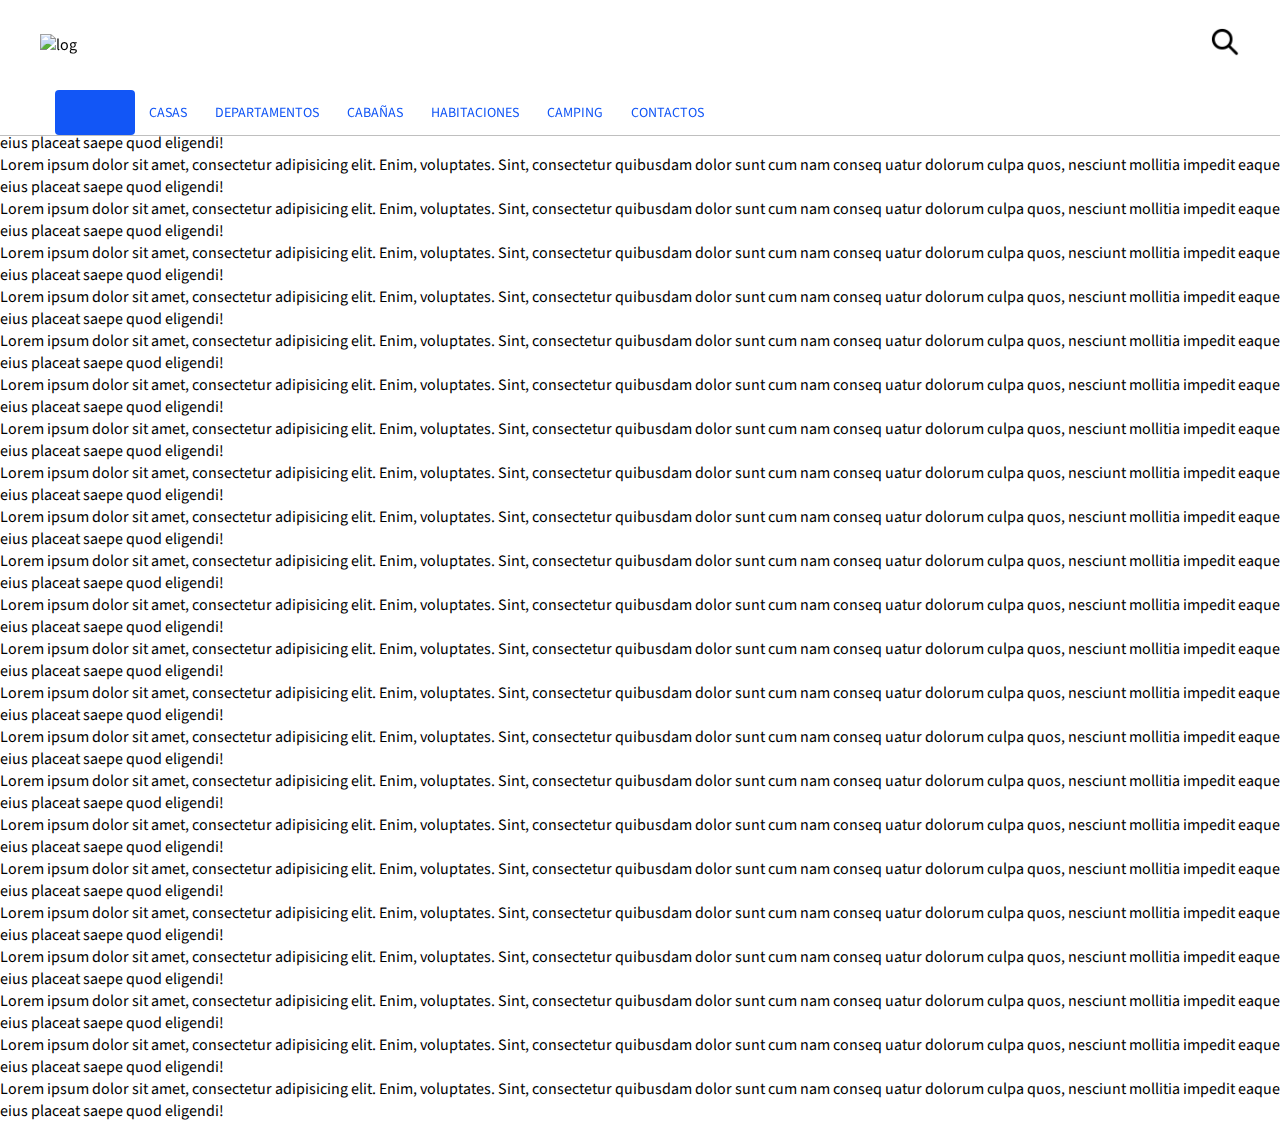
==== index.html @ 3ff37e15 "agregue barra de busqueda desplegable con sombra, agregue variables para los colores" ====
<!DOCTYPE html>
<html lang="en">
<head>
    <meta charset="UTF-8">
    <meta http-equiv="X-UA-Compatible" content="IE=edge">
    <meta name="viewport" content="width=device-width, initial-scale=1.0">
    <title>alquileres turisticos</title>
    <link rel="stylesheet" href="css/header.css">
    <link rel="stylesheet" href="css/main.css">
    
</head>
<body>
    <header>
       <div class="header__superior">
        <div class="log">
            <img src="img/logoEddie.png" alt="log">
        </div>
        <div class="search" id="icon-search">
           
                <img src="img/lupa.png" alt="">
           
        </div>
       </div>
       
       <div class="container__menu">

            <div class="menu">
                <div class="bars__menu" id="btn__menu">
                    <span class="line1__bars-menu"></span>
                    <span class="line2__bars-menu"></span>
                    <span class="line3__bars-menu"></span>
                </div>
                <div class="texto__nav"  id="texto__nv">
                    <h3>Encontra lo que estas buscando</h3>
                </div>
                <nav >
                    <ul id="nav" >
                        <li>
                            <a href="#" ></a>
                        </li>
                        <li>
                            <a href="#">Casas</a>
                            <ul>
                                <li><a href="#">Casa de montaña</a></li>
                                <li><a href="#">Casa centrica</a></li>
                                <li><a href="#">Casa alejada</a></li>
                                <li><a href="#">Casa lujosa</a></li>
                                <li><a href="#">Casa accesible</a></li>
                            </ul>
                            
                        </li>
                        <li>
                            <a href="#">Departamentos</a>
                            <ul>
                                <li><a href="#">Depto. de montaña</a></li>
                                <li><a href="#">Depto. centrico</a></li>
                                <li><a href="#">Depto. alejado</a></li>
                                <li><a href="#">Depto. lujoso</a></li>
                                <li><a href="#">Depto. accesible</a></li>
                            </ul>
                        </li>
                        <li>
                            <a href="#">Cabañas</a>
                            <ul>
                                <li><a href="#">Cabañas de montaña</a></li>
                                <li><a href="#">Cabañas centrica</a></li>
                                <li><a href="#">Cabañas alejadas </a></li>
                                <li><a href="#">Cabañas lujosas</a></li>
                                <li><a href="#">Cabañas accesibles</a></li>
                            </ul>
                        </li>
                        <li>
                            <a href="#">Habitaciones</a>
                            <ul>
                                <li><a href="#">Habit. de montaña</a></li>
                                <li><a href="#">Habit. centrica</a></li>
                                <li><a href="#">Habit. alejada</a></li>
                                <li><a href="#">Habit. lujosa</a></li>
                                <li><a href="#">Habit. accesible</a></li>
                            </ul>
                        </li>
                        <li>
                            <a href="#">Camping</a>
                            <ul>
                                <li><a href="#">Camping de montaña</a></li>
                                <li><a href="#">camping centrico</a></li>
                                <li><a href="#">Camping en las afueras</a></li>
                                <li><a href="#">camping cerrado</a></li>
                                <li><a href="#">camping abierto</a></li>
                            </ul>
                        </li>
                        <li><a href="#">Contactos</a></li>
                       
                        
                    </ul> 
                   
                </nav>
              
    
            </div>
           
        </div>
    </header>

    <div id="ctn-bars-search">
        <input type="text" name="" id="inputSearch" placeholder="¿Que deseas buscar?">
    </div>
    .
    <ul id="box-search">
        <li>
           
            <a href=""> <img src="img/icono_sugerencias.png" alt="">Departamentos economicos</a></li>
        <li>
            
            <a href=""><img src="img/icono_sugerencias.png" alt="">Departamentos zona centro</a></li>
        <li>
            
            <a href=""><img src="img/icono_sugerencias.png" alt="">casa con picina</a></li>
        <li>
            
            <a href=""><img src="img/icono_sugerencias.png" alt="">cabañas con pisina</a></li>
        <li>
           
            <a href=""> <img src="img/icono_sugerencias.png" alt="">camping con baño</a></li>
    </ul>

    <div id="sombra-ctn-search"></div>

    <main>
        <p>Lorem ipsum dolor sit amet, consectetur adipisicing elit. Enim, voluptates. Sint, consectetur quibusdam dolor sunt cum nam conseq
            uatur dolorum culpa quos, nesciunt mollitia impedit eaque eius placeat saepe quod eligendi!</p>
        <p>Lorem ipsum dolor sit amet, consectetur adipisicing elit. Enim, voluptates. Sint, consectetur quibusdam dolor sunt cum nam conseq
        uatur dolorum culpa quos, nesciunt mollitia impedit eaque eius placeat saepe quod eligendi!</p>
        <p>Lorem ipsum dolor sit amet, consectetur adipisicing elit. Enim, voluptates. Sint, consectetur quibusdam dolor sunt cum nam conseq
            uatur dolorum culpa quos, nesciunt mollitia impedit eaque eius placeat saepe quod eligendi!</p>
        <p>Lorem ipsum dolor sit amet, consectetur adipisicing elit. Enim, voluptates. Sint, consectetur quibusdam dolor sunt cum nam conseq
            uatur dolorum culpa quos, nesciunt mollitia impedit eaque eius placeat saepe quod eligendi!</p>
        <p>Lorem ipsum dolor sit amet, consectetur adipisicing elit. Enim, voluptates. Sint, consectetur quibusdam dolor sunt cum nam conseq
            uatur dolorum culpa quos, nesciunt mollitia impedit eaque eius placeat saepe quod eligendi!</p>
            <p>Lorem ipsum dolor sit amet, consectetur adipisicing elit. Enim, voluptates. Sint, consectetur quibusdam dolor sunt cum nam conseq
                uatur dolorum culpa quos, nesciunt mollitia impedit eaque eius placeat saepe quod eligendi!</p>
            <p>Lorem ipsum dolor sit amet, consectetur adipisicing elit. Enim, voluptates. Sint, consectetur quibusdam dolor sunt cum nam conseq
            uatur dolorum culpa quos, nesciunt mollitia impedit eaque eius placeat saepe quod eligendi!</p>
            <p>Lorem ipsum dolor sit amet, consectetur adipisicing elit. Enim, voluptates. Sint, consectetur quibusdam dolor sunt cum nam conseq
                uatur dolorum culpa quos, nesciunt mollitia impedit eaque eius placeat saepe quod eligendi!</p>
            <p>Lorem ipsum dolor sit amet, consectetur adipisicing elit. Enim, voluptates. Sint, consectetur quibusdam dolor sunt cum nam conseq
                uatur dolorum culpa quos, nesciunt mollitia impedit eaque eius placeat saepe quod eligendi!</p>
            <p>Lorem ipsum dolor sit amet, consectetur adipisicing elit. Enim, voluptates. Sint, consectetur quibusdam dolor sunt cum nam conseq
                uatur dolorum culpa quos, nesciunt mollitia impedit eaque eius placeat saepe quod eligendi!</p>
                <p>Lorem ipsum dolor sit amet, consectetur adipisicing elit. Enim, voluptates. Sint, consectetur quibusdam dolor sunt cum nam conseq
                    uatur dolorum culpa quos, nesciunt mollitia impedit eaque eius placeat saepe quod eligendi!</p>
                <p>Lorem ipsum dolor sit amet, consectetur adipisicing elit. Enim, voluptates. Sint, consectetur quibusdam dolor sunt cum nam conseq
                uatur dolorum culpa quos, nesciunt mollitia impedit eaque eius placeat saepe quod eligendi!</p>
                <p>Lorem ipsum dolor sit amet, consectetur adipisicing elit. Enim, voluptates. Sint, consectetur quibusdam dolor sunt cum nam conseq
                    uatur dolorum culpa quos, nesciunt mollitia impedit eaque eius placeat saepe quod eligendi!</p>
                <p>Lorem ipsum dolor sit amet, consectetur adipisicing elit. Enim, voluptates. Sint, consectetur quibusdam dolor sunt cum nam conseq
                    uatur dolorum culpa quos, nesciunt mollitia impedit eaque eius placeat saepe quod eligendi!</p>
                <p>Lorem ipsum dolor sit amet, consectetur adipisicing elit. Enim, voluptates. Sint, consectetur quibusdam dolor sunt cum nam conseq
                    uatur dolorum culpa quos, nesciunt mollitia impedit eaque eius placeat saepe quod eligendi!</p>
                    <p>Lorem ipsum dolor sit amet, consectetur adipisicing elit. Enim, voluptates. Sint, consectetur quibusdam dolor sunt cum nam conseq
                        uatur dolorum culpa quos, nesciunt mollitia impedit eaque eius placeat saepe quod eligendi!</p>
                    <p>Lorem ipsum dolor sit amet, consectetur adipisicing elit. Enim, voluptates. Sint, consectetur quibusdam dolor sunt cum nam conseq
                    uatur dolorum culpa quos, nesciunt mollitia impedit eaque eius placeat saepe quod eligendi!</p>
                    <p>Lorem ipsum dolor sit amet, consectetur adipisicing elit. Enim, voluptates. Sint, consectetur quibusdam dolor sunt cum nam conseq
                        uatur dolorum culpa quos, nesciunt mollitia impedit eaque eius placeat saepe quod eligendi!</p>
                    <p>Lorem ipsum dolor sit amet, consectetur adipisicing elit. Enim, voluptates. Sint, consectetur quibusdam dolor sunt cum nam conseq
                        uatur dolorum culpa quos, nesciunt mollitia impedit eaque eius placeat saepe quod eligendi!</p>
                    <p>Lorem ipsum dolor sit amet, consectetur adipisicing elit. Enim, voluptates. Sint, consectetur quibusdam dolor sunt cum nam conseq
                        uatur dolorum culpa quos, nesciunt mollitia impedit eaque eius placeat saepe quod eligendi!</p>
                        <p>Lorem ipsum dolor sit amet, consectetur adipisicing elit. Enim, voluptates. Sint, consectetur quibusdam dolor sunt cum nam conseq
                            uatur dolorum culpa quos, nesciunt mollitia impedit eaque eius placeat saepe quod eligendi!</p>
                        <p>Lorem ipsum dolor sit amet, consectetur adipisicing elit. Enim, voluptates. Sint, consectetur quibusdam dolor sunt cum nam conseq
                        uatur dolorum culpa quos, nesciunt mollitia impedit eaque eius placeat saepe quod eligendi!</p>
                        <p>Lorem ipsum dolor sit amet, consectetur adipisicing elit. Enim, voluptates. Sint, consectetur quibusdam dolor sunt cum nam conseq
                            uatur dolorum culpa quos, nesciunt mollitia impedit eaque eius placeat saepe quod eligendi!</p>
                        <p>Lorem ipsum dolor sit amet, consectetur adipisicing elit. Enim, voluptates. Sint, consectetur quibusdam dolor sunt cum nam conseq
                            uatur dolorum culpa quos, nesciunt mollitia impedit eaque eius placeat saepe quod eligendi!</p>
                        <p>Lorem ipsum dolor sit amet, consectetur adipisicing elit. Enim, voluptates. Sint, consectetur quibusdam dolor sunt cum nam conseq
                            uatur dolorum culpa quos, nesciunt mollitia impedit eaque eius placeat saepe quod eligendi!</p>
                                            
    </main>


    <footer>

    </footer>
    <script src="js/app.js"></script>
</body>

</html>
---- css/header.css ----
@import url('https://fonts.googleapis.com/css2?family=Source+Sans+Pro:ital,wght@0,200;0,300;0,400;0,600;0,700;0,900;1,200;1,300;1,400;1,600;1,700;1,900&display=swap');

:root{
    --color_primario:#1256f6;
    --color_secundario:#006fed;
    --color_letras:#20a5f7;
}

*{
    margin:0;
    padding: 0;
    font-family: 'Source Sans Pro', sans-serif;
    text-decoration: none;
}
header{
    width:100%;
    position: fixed;
    top: 0;
    left: 0;
    background: #fff;
    z-index: 20;
    box-shadow: 0px 0px 10px rgba(0, 0, 0, 0.9);
}

/* Header superior */

.header__superior{
    max-width: 1200px;
    height: 50px;
    margin: auto;
    display: flex;
    align-items: center;
    justify-content: space-between;
    padding: 20px;

}
.logo img{
    width: 250px;
}
.search img{
    width: 30px;
    
}






/* ICONO MENU HAMBURGUESA */
.bars__menu{
    width: 30px;
    height: 30px;
    position: absolute;
    margin-top: 15px;
    cursor: pointer;
    display: none;
}
.bars__menu span{
    display: block;
    width: 100%;
    height: 2.6px;
    background-color: #fff;
    margin-top: 6px;
    transform-origin: 0px 100%;
    transition: all .4s;
}

 .activeline1__bars-menu{
    transform: rotate(45deg) translate(-2px,1px);
}
 .activeline3__bars-menu{
    transform: rotate(-45deg) translate(-4px,2px);
}
 .activeline2__bars-menu{
    opacity: 0;
    margin-left: 90px;
}
.texto__nav{
    height: 100%;
    width: 100%;
    display: none;
    align-items: center ;
   
}


.texto__nav h3{
    color: #cccabb;
    font-weight:300 ;
    display: flex;
    margin: auto;
   
   
}


/* --------------------------------- */
/* BARRA MENU */ 


.container__menu{
    width: 100%;
    height: 45px;
    background: #fff ;
    padding: 0px 15px;
    position: fixed;
    z-index: 20;
    box-shadow: 0px 0.5px 0px 0px rgba(0, 0, 0, 0.5);
}

.menu{
    max-width: 1200px;
    margin: auto;
    height: 100%;
   
}

.search input{
    border: solid 1px ;
}

nav{
    height: 100%;
    z-index: 30;
    
}

nav > ul{
   
    height: 100%;
    display: flex;
    z-index: 20;

}

nav  ul li{
    height: 100%;
    list-style: none;
    position: relative;
}

nav > ul > li:first-child > a{
    
    background-image: url(../img/busqueda.png);
    background-size: 30px;
    background-repeat: no-repeat;
    background-position: center center;
    padding: 0px 40px;
    
}

nav > ul > li:first-child{
    background-color: var(--color_primario);
    border-radius: 4px;
}

nav > ul > li:first-child:hover > a{
    background-image: url(../img/busqueda.png);
    background-size: 35px;
    background-repeat: no-repeat;
    background-position: center center;
    transform: scale(1.1);
    background-color: var(--color_primario);

}

nav > ul > li > a{
    
    height: 100%;
    display: flex;
    align-items: center ;
    padding-left:14px;
    padding-right: 14px;
    color: var(--color_primario);
    text-transform: uppercase;
    font-size: 14px;
    transition: all 220ms ease;
    border-radius: 3px;
    font-weight: 400;
}

nav > ul > li > a:hover{
    transform: scale(1.03);
    box-shadow: 5px 0px 5px rgba(0, 0, 0, 0.3);
}


/* SUBMENU */

nav ul li ul{
    
    width: 200px;
    display: flex;
    flex-direction: column;
    background: #fff;
    position: absolute;
    left: -5px;
    padding: 6px 0px;
    visibility: hidden;
    opacity: 0; 
    box-shadow: 0px 0px  10px rgba(0, 0, 0, 0.5);
    z-index: 20;
    transition: all 220ms ease;
   

}

nav ul li:hover ul{
    visibility: visible;
    opacity: 1;
    top: 47px;
    border-radius: 3px;
}


nav ul li ul li a{
    display: block;
    color:var(--color_primario);
    padding: 6px;
   
    margin-top: 5px;
    font-size: 14px;
    text-transform: uppercase;
    transition: all 300ms ease;
    text-align: center;
  
}

nav ul li ul li a:hover{
    background:#fbfbfb;
    color: var(--color_letras);
    transform: scale(1);
    padding-left: 30px;
    font-size: 14px;
    /* box-shadow: 0px 0px  10px rgba(0, 0, 0, 0.5); */
   
    
}

/* BUSCADOR DE CONTENIDO */

#icon-search{
    position: absolute;
    right: 40px;
    cursor: pointer;

}

#ctn-bars-search{
    position: fixed;
    top: 0px;
   
    width: 100%;
    padding: 15px 0px ;
    background: #ffffff;
    z-index: 9;
    box-shadow: 0px 0px  10px rgba(0, 0, 0, 0.3);
    transition: all .5s ;
}


#box-search li a{
    display: block;
    width: 1200px;
    color: #777;
    padding: 12px 20px;
    height: 100%;
   
    

}
#box-search li a:hover{
    background: #f3f3f3;
    width: 1160px;
}

#ctn-bars-search input{
    display: block;
    width: 1200px;
    margin: auto;
    padding: 10px;
    font-size: 14px;
    outline: 0;
   
}

#box-search{
    display: none;
    position: fixed;
    top: 206px;
   
    left: 50%;
    transform: translateX(-50%);
    width: 1200px;
    background: #ffffff;
    z-index: 7;
    box-shadow: 0px 0px  10px rgba(0, 0, 0, 0.7);
    
}

#box-search img{
    height: 100%;
   
    align-items: center;
    margin-right: 20px;
}

#sombra-ctn-search{
    width: 100%;
    height: 100%;
    position: fixed;
    left: 0px;
    background: rgba(0, 0, 0, 0.5);
    display: none;
}







/* RESPOSIVE */
@media screen and (max-width:720px) {
   
    .container__menu{
        height: 70px;
        background: var(--color_primario);
    }

 
    .texto__nav {
        display: flex;
        left: -800px;
       
    }
     
   .bars__menu{

    display: block;
    height: 100;
    
   }
   .mostrar{
    left: 0px;
   }
 

    .search input{
        display: none;
       
    }

    .header__superior{
        padding: 10px;

    }
    .logo{
        width: 200px;
    }
   
    
        
    
    nav > ul{
        flex-direction: column;
        background-color: #fff;
        position: fixed;
        left: 0px;
        top: 142px;
        width: 100%;
        height: 400px;
        transition: all 300ms ease;
        z-index: 100;
        left: -800px;

    }
    nav > ul > li > a{
        font-weight: 400;
        padding-left: 30px;
        box-shadow: 0px 0px  5px rgba(0, 0, 0, 0.7);
    }
   
    nav > ul > li > a:hover{
        transform: none;
        
        color: #fff;
    }
    

      /* SUBMENU RESPONSIVE */

    nav ul li ul{
        
        left: 150px;
       
        
    }
    nav ul li:hover ul{
       
        top: 60px;
        width: 200px;
        
    }
    nav ul li:first-child a{
        background-position: 20px;
        
    }
   
    nav ul li a:hover{
        background: var(--color_primario);
    }
    nav ul li ul li a:hover{
        background:var(--color_primario) ;
        color: #fff;
        transform: none;
    }
    
    
   

}
---- css/main.css ----
body{
    background-color: #fff;
    margin: 0px;
    padding: 0px;
}
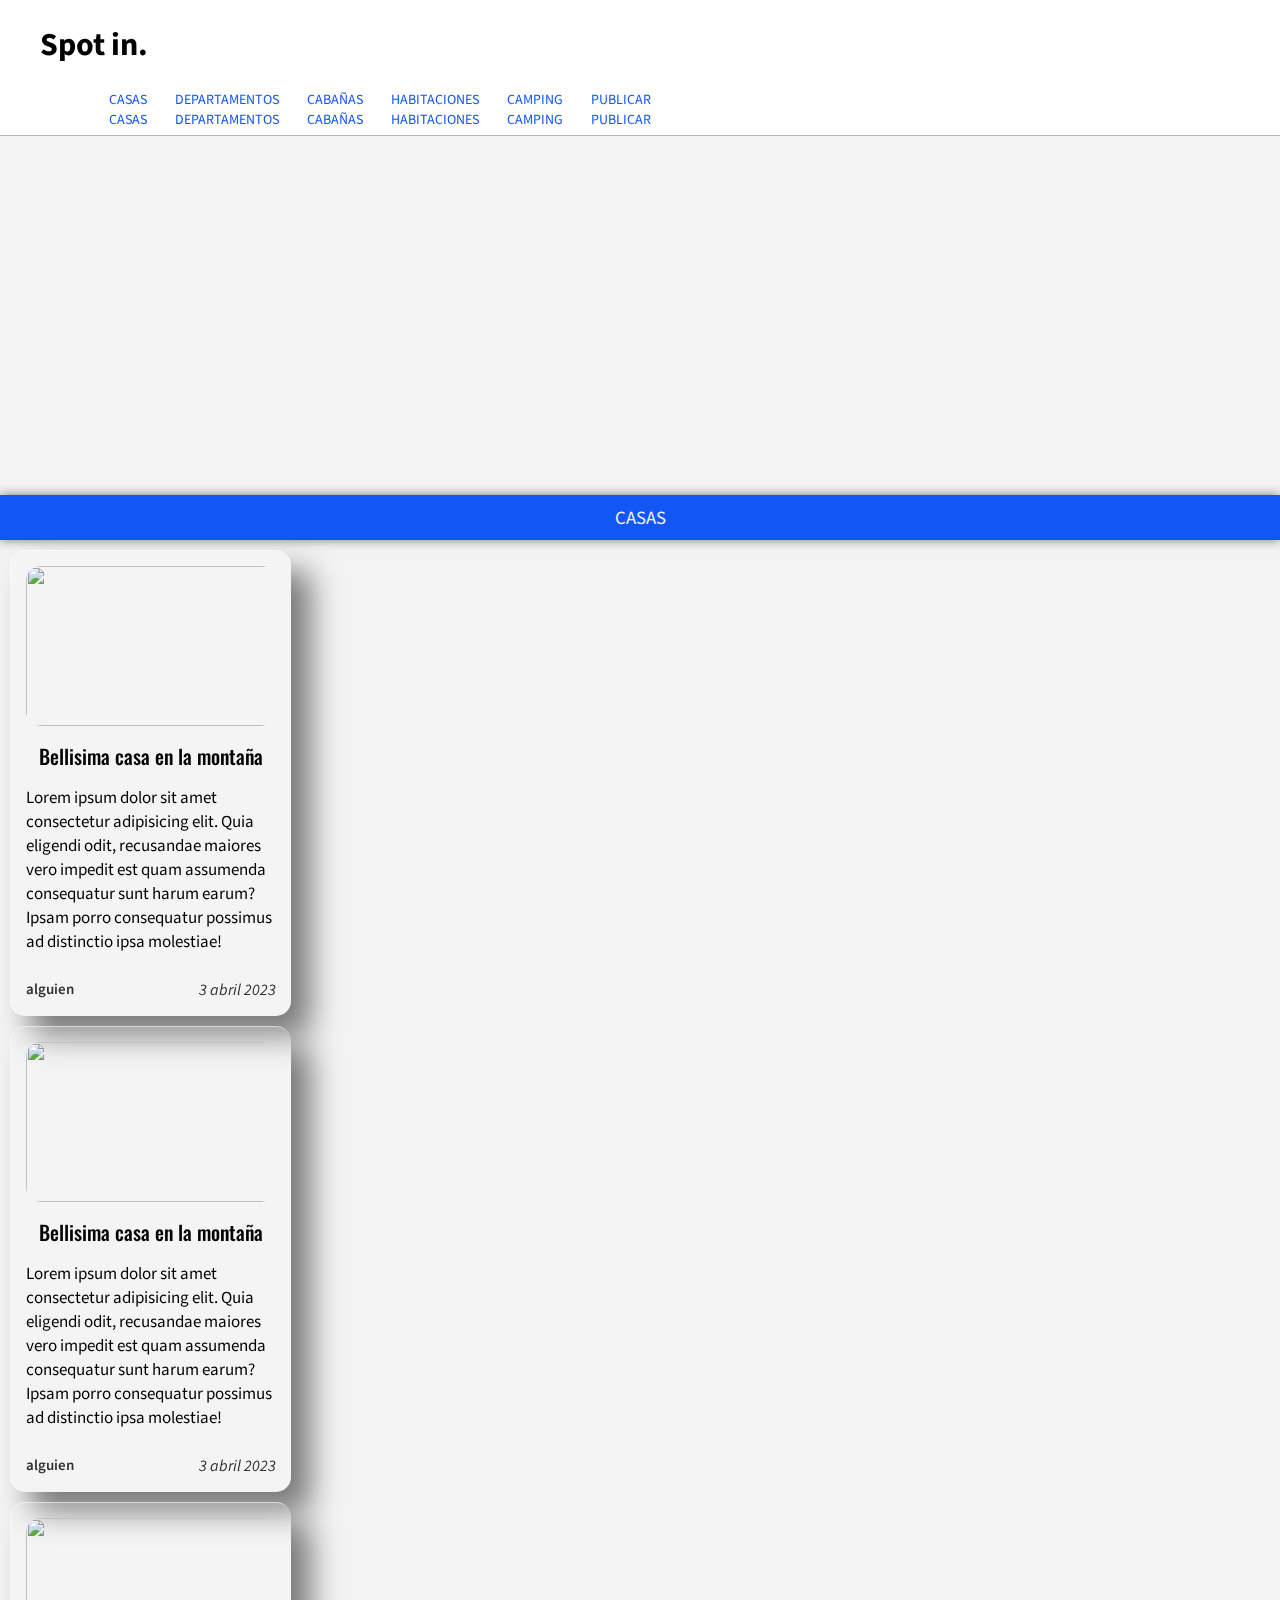
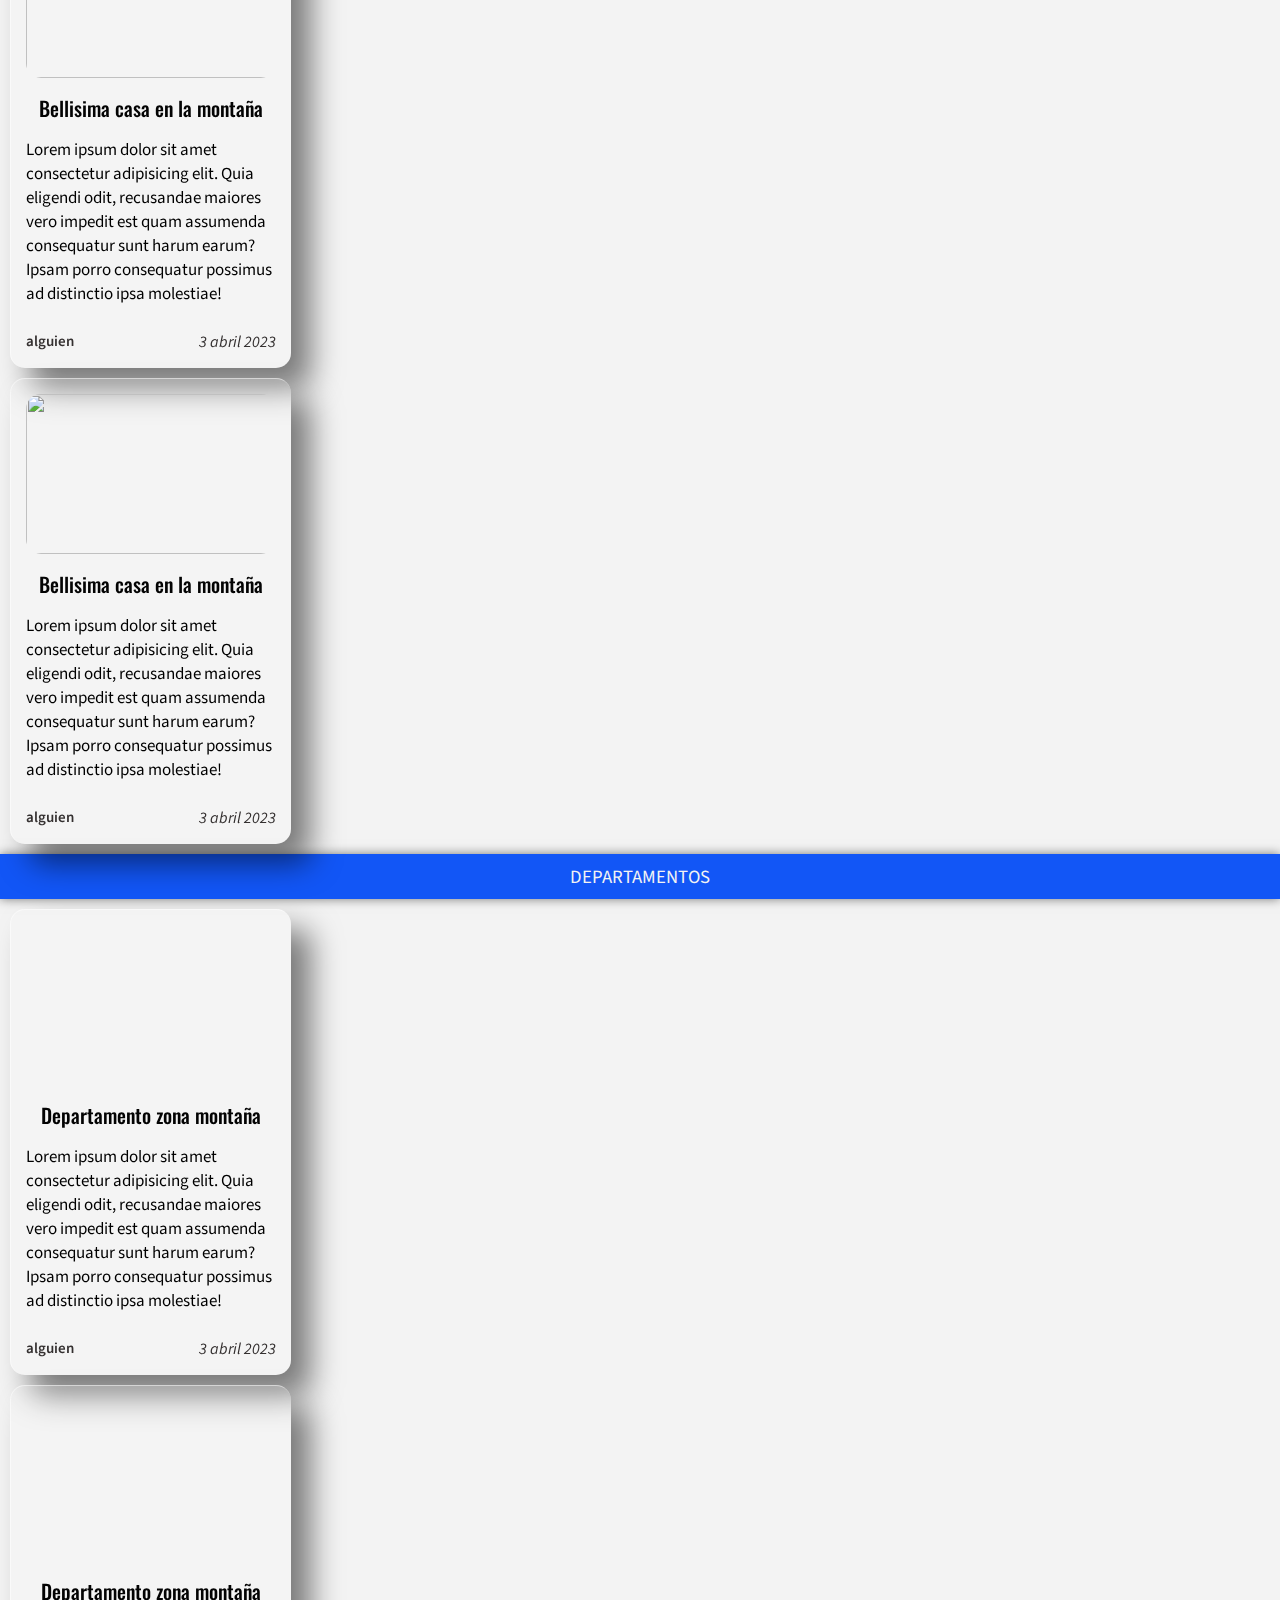
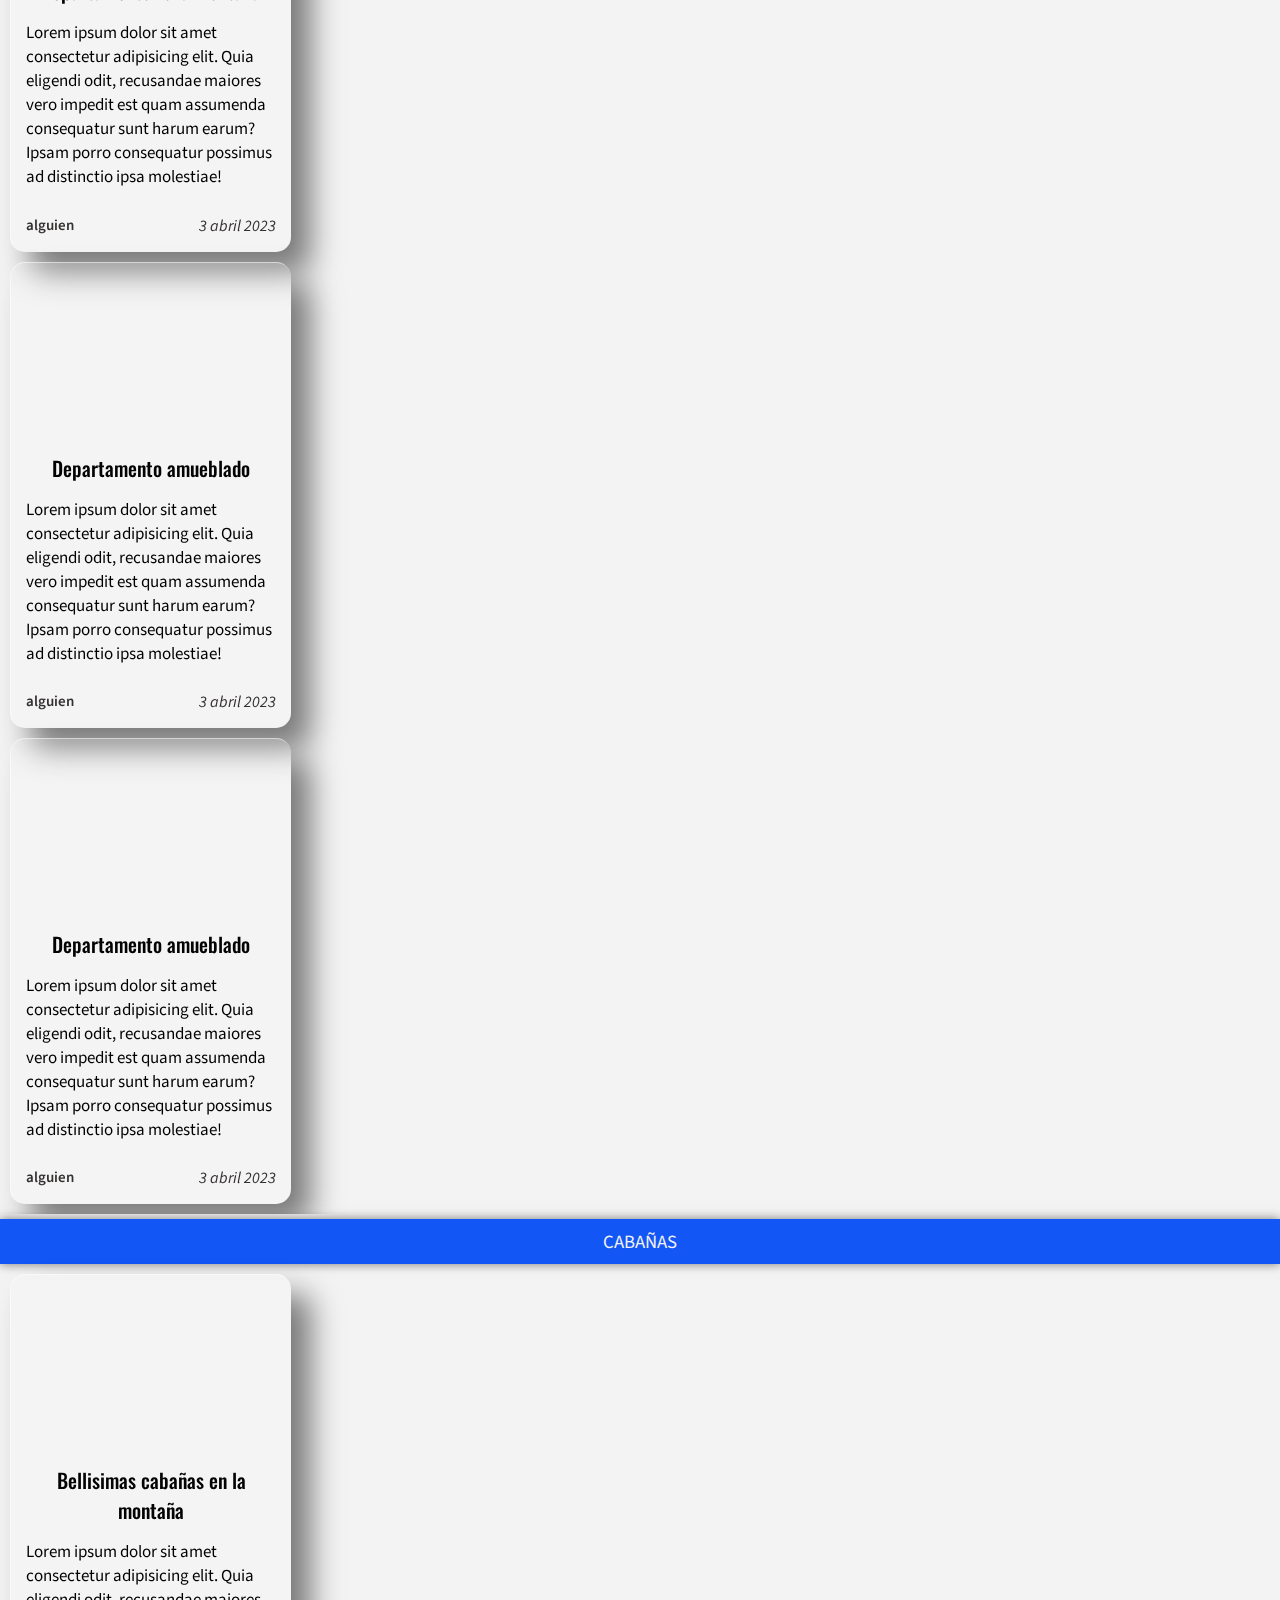
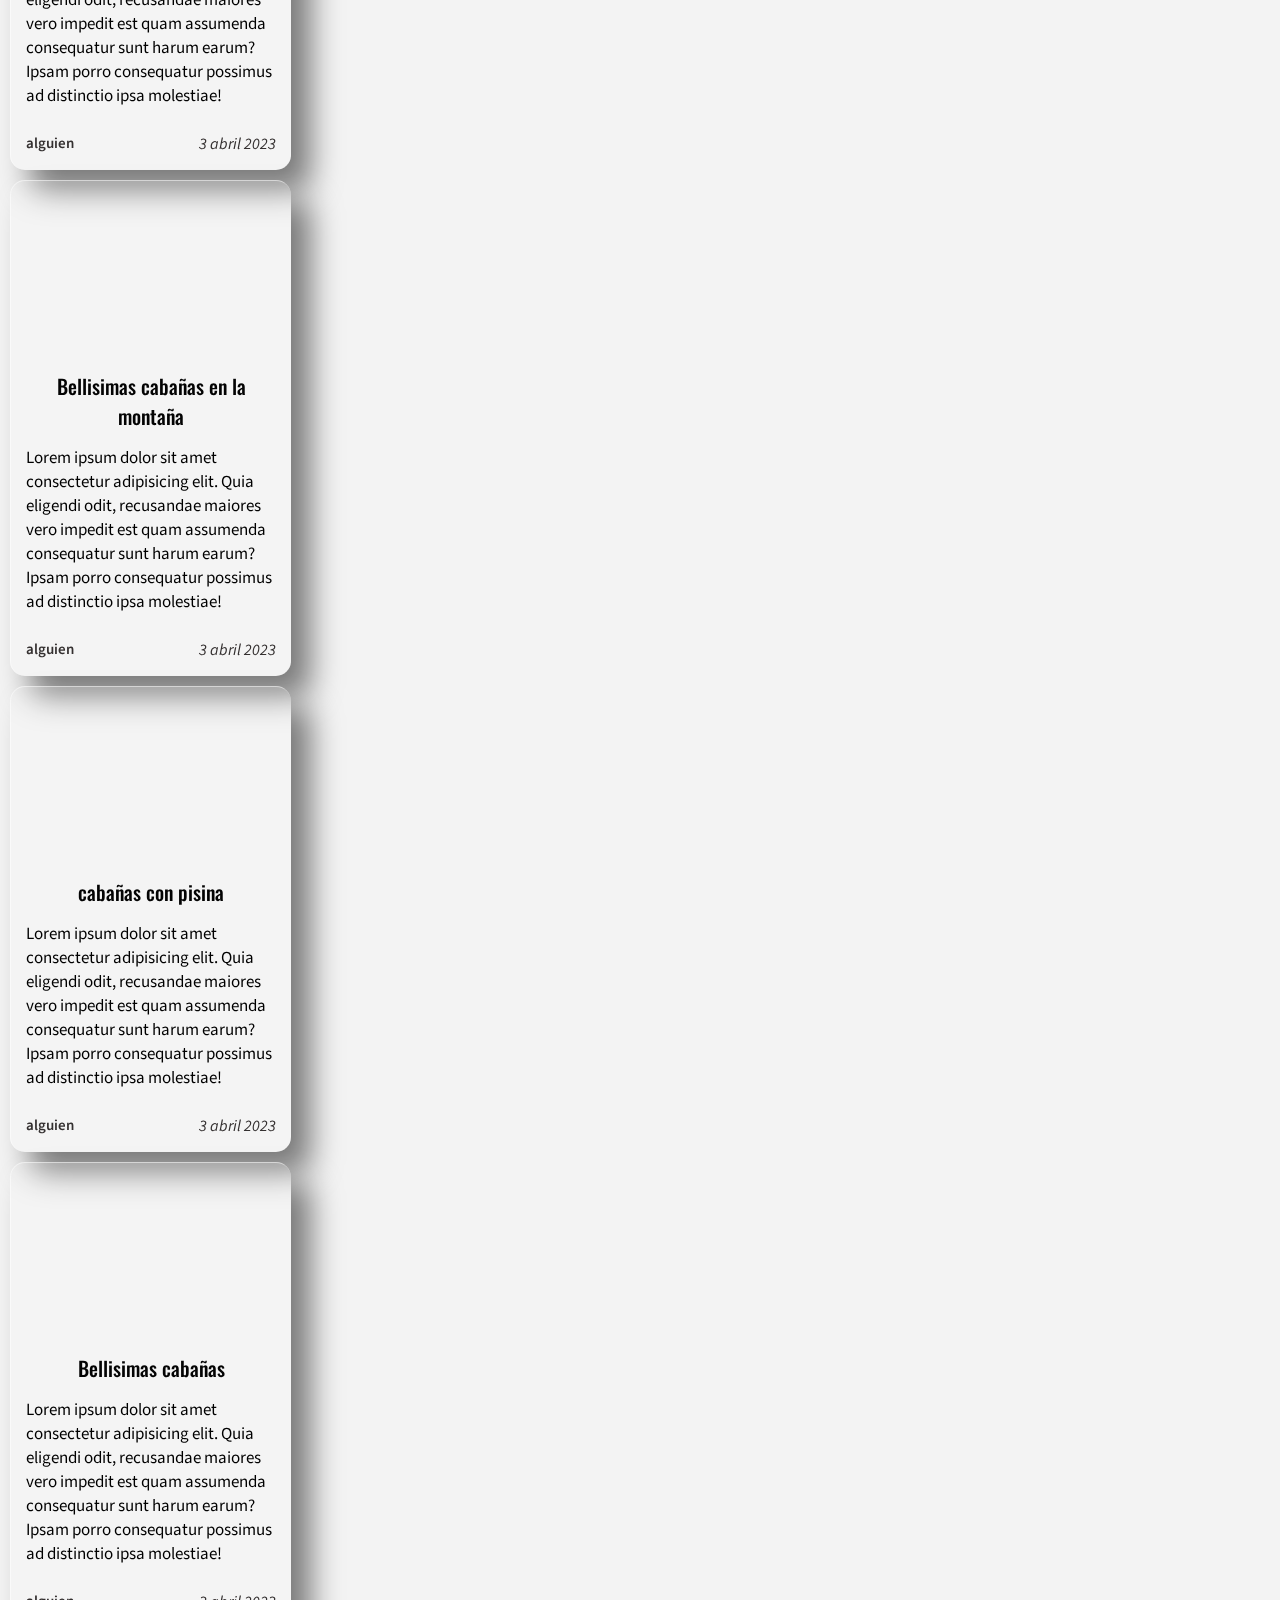
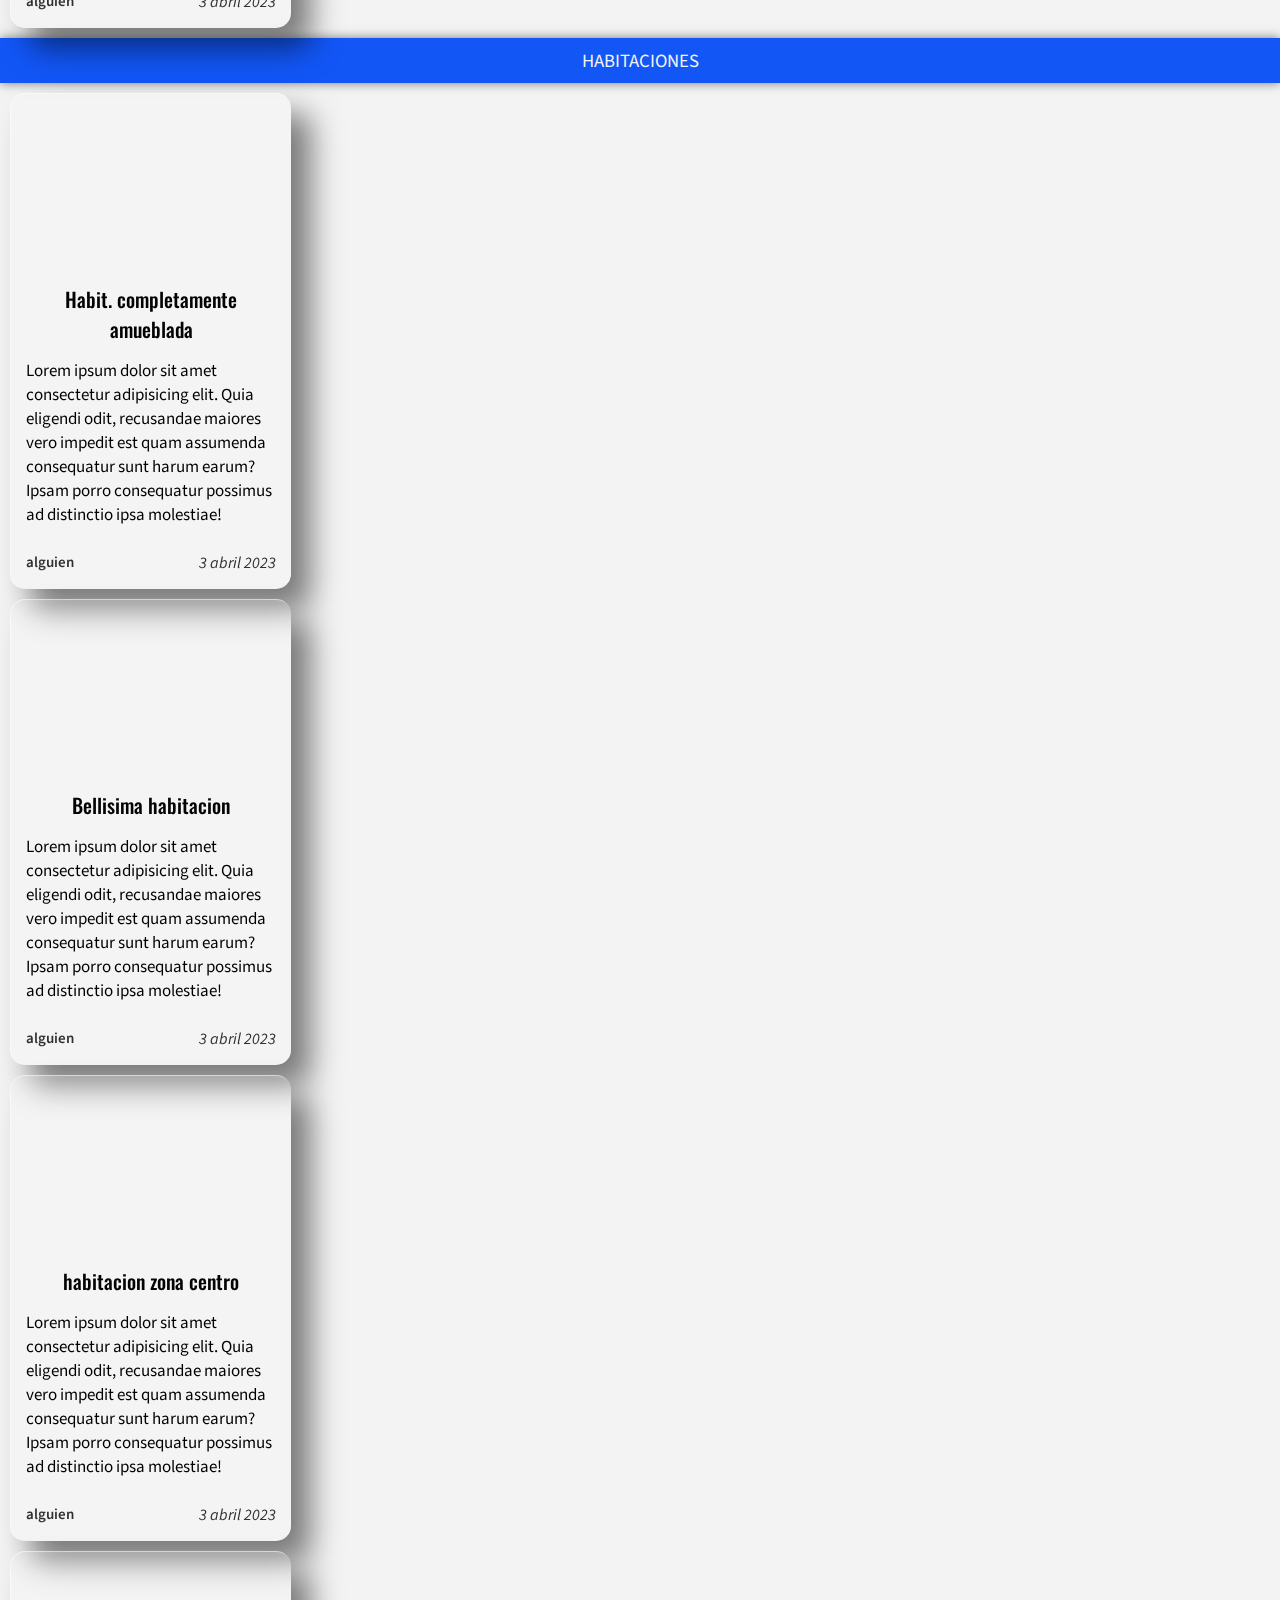
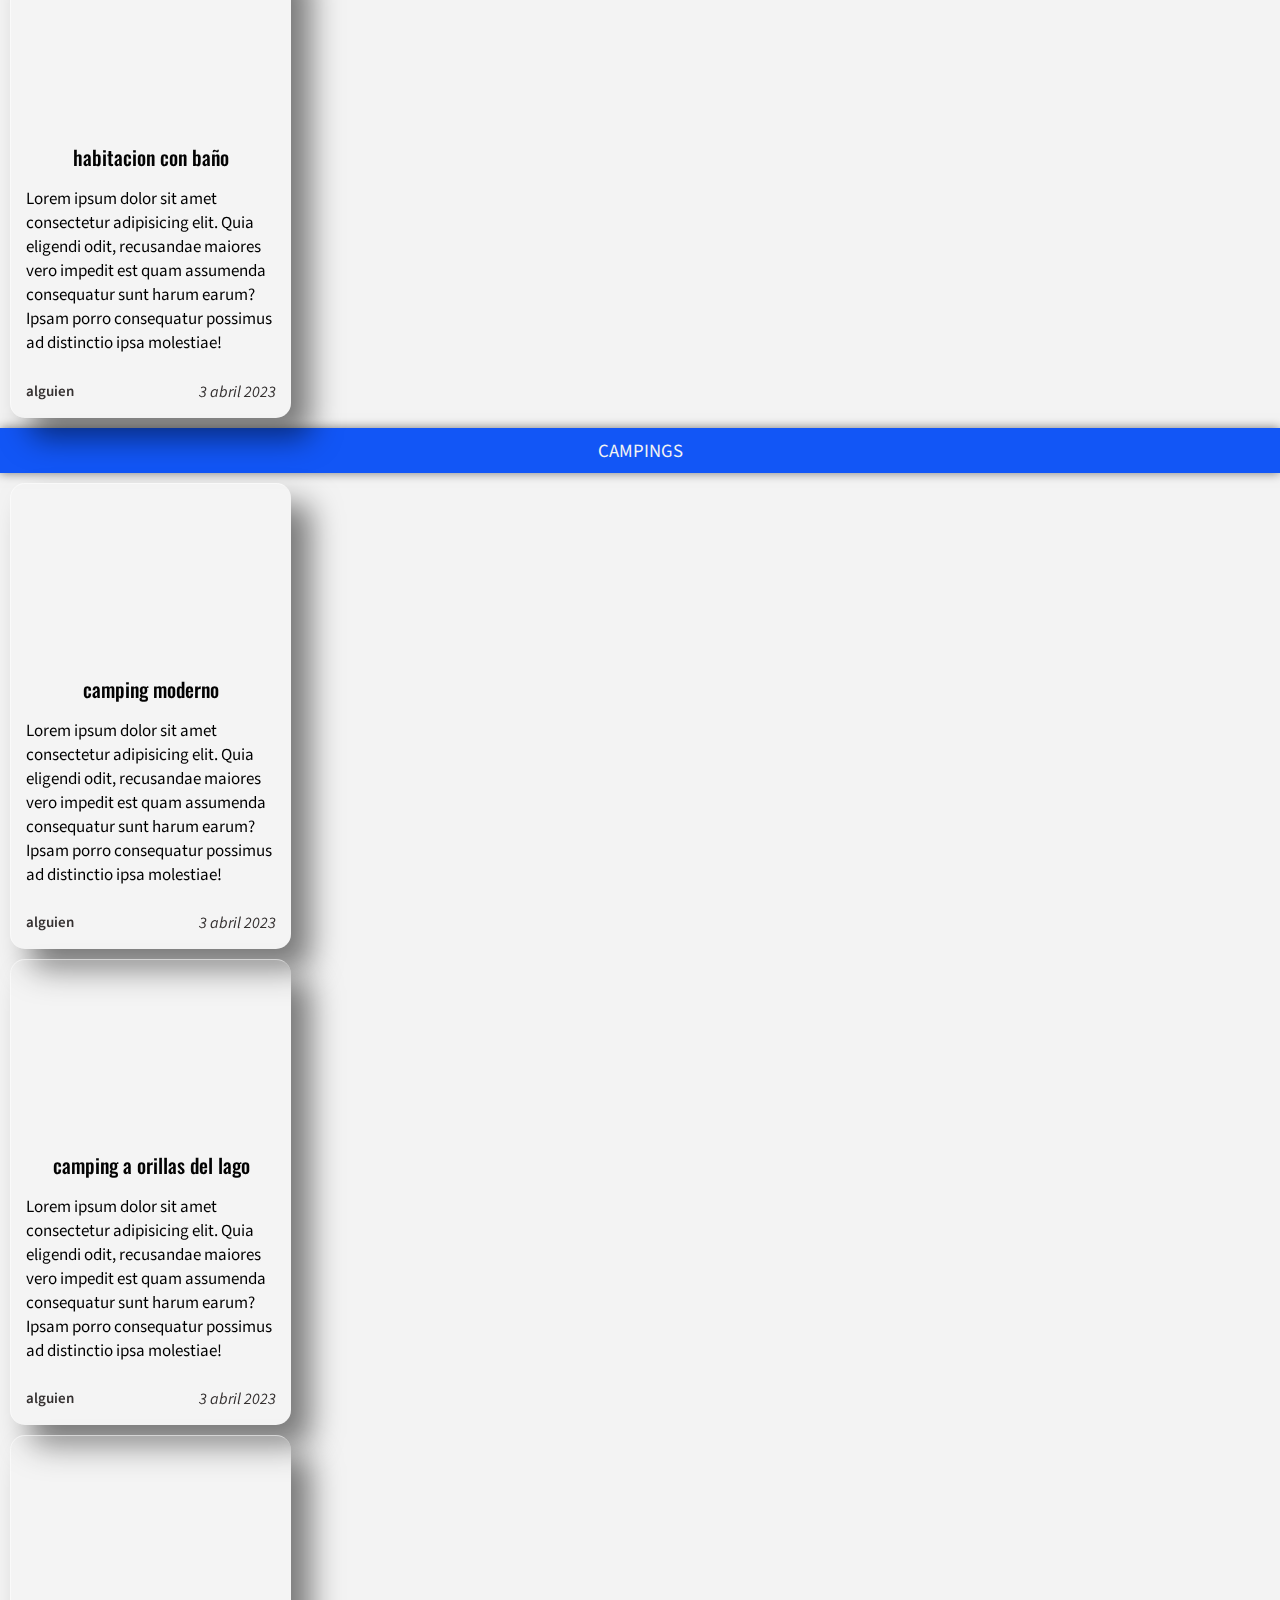
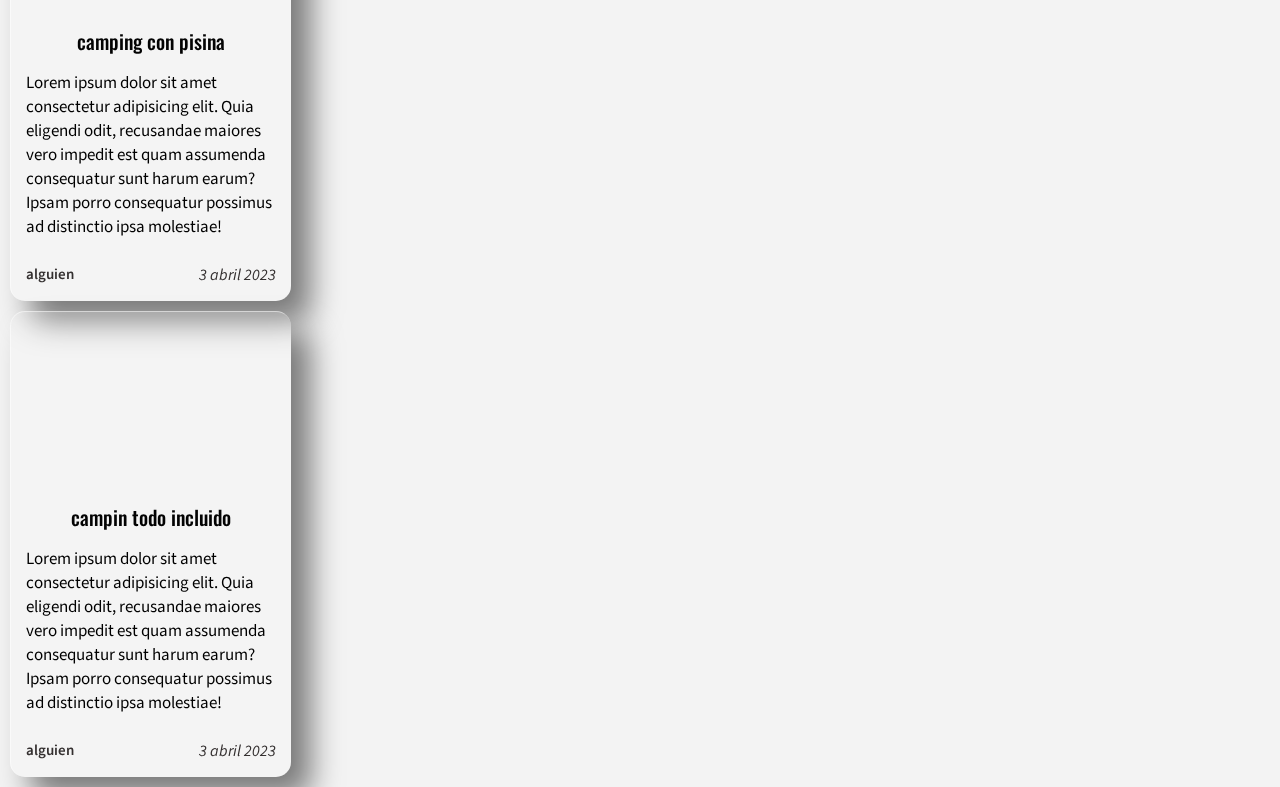
==== commit 089373d3: "se paso url de las subpaginas a las imagenes de las tarjetas del inicio" ====
--- a/index.html
+++ b/index.html
@@ -5,186 +5,608 @@
     <meta http-equiv="X-UA-Compatible" content="IE=edge">
     <meta name="viewport" content="width=device-width, initial-scale=1.0">
     <title>alquileres turisticos</title>
+    <link rel="stylesheet" href="https://cdn.jsdelivr.net/npm/glider-js@1/glider.min.css"> <!-- LIBRERIA CAROUSEL -->
+
     <link rel="stylesheet" href="css/header.css">
     <link rel="stylesheet" href="css/main.css">
+
     
 </head>
 <body>
+   
     <header>
        <div class="header__superior">
-        <div class="log">
-            <img src="img/logoEddie.png" alt="log">
-        </div>
-        <div class="search" id="icon-search">
-           
-                <img src="img/lupa.png" alt="">
-           
-        </div>
+            <div class="logo">
+                <h1>Spot in.</h1>
+            </div>
+            <div class="search" id="icon-search">
+            
+                    <img src="img/iconos/lupa.png" alt="">
+            
+            </div>
        </div>
        
        <div class="container__menu">
-
-            <div class="menu">
+            <!-- ------------------------- MENU ESCRITORIO-------------------------------------------------- -->
+            <div class="menu__escritorio">
+               
+                <nav class="nav">
+                    <ul >
+                        <li>
+                            <a href="#d" ></a>
+                        </li>
+                        <li>
+                            <a href="#divisor__casas">Casas</a>
+                            <ul>
+                                <li><a href="#">en la montaña</a></li>
+                                <li><a href="#">en el centro</a></li>
+                                <li><a href="#">en las afueras</a></li>
+                                <li><a href="#">lujosa</a></li>
+                                <li><a href="#">accesible</a></li>
+                            </ul>
+                            
+                        </li>
+                        <li>
+                            <a href="#divisor__dep">Departamentos</a>
+                            <ul>
+                                <li><a href="departamentos.html"> en la montaña</a></li>
+                                <li><a href="departamentos.html">en el centro</a></li>
+                                <li><a href="departamentos.html"> en las afueras</a></li>
+                                <li><a href="departamentos.html"> lujoso</a></li>
+                                <li><a href="departamentos.html"> accesible</a></li>
+                            </ul>
+                        </li>
+                        <li>
+                            <a href="#divisor__cabañas">Cabañas</a>
+                            <ul>
+                                <li><a href="#"> en la montaña</a></li>
+                                <li><a href="#"> en el centro</a></li>
+                                <li><a href="#"> en las afueras</a></li>
+                                <li><a href="#"> lujosas</a></li>
+                                <li><a href="#"> accesibles</a></li>
+                            </ul>
+                        </li>
+                        <li>
+                            <a href="#divisor__habit">Habitaciones</a>
+                            <ul>
+                                <li><a href="#"> en la montaña</a></li>
+                                <li><a href="#"> en el centro</a></li>
+                                <li><a href="#"> en las afueras</a></li>
+                                <li><a href="#"> lujosa</a></li>
+                                <li><a href="#"> accesible</a></li>
+                            </ul>
+                        </li>
+                        <li>
+                            <a href="#divisor__camping">Camping</a>
+                            <ul>
+                                <li><a href="#"> en la montaña</a></li>
+                                <li><a href="#"> en el centro</a></li>
+                                <li><a href="#"> en las afueras</a></li>
+                                <li><a href="#"> cerrado</a></li>
+                                <li><a href="#"> Con baño</a></li>
+                            </ul>
+                        </li>
+                        <li><a href="formulario.html">publicar</a></li>
+                       
+                        
+                    </ul> 
+                    
+                </nav>
+            </div>
+
+            <!-- ---------------------------- MENU RESPONSIVE------------------------------------------------->
+            <div class="menu__responsive">
                 <div class="bars__menu" id="btn__menu">
                     <span class="line1__bars-menu"></span>
                     <span class="line2__bars-menu"></span>
                     <span class="line3__bars-menu"></span>
                 </div>
                 <div class="texto__nav"  id="texto__nv">
-                    <h3>Encontra lo que estas buscando</h3>
-                </div>
-                <nav >
-                    <ul id="nav" >
+                    <h3>Encontrá lo que estas buscando</h3>
+                </div>
+                <nav class="nav">
+                    <ul class="nav_menu " >
                         <li>
                             <a href="#" ></a>
                         </li>
                         <li>
                             <a href="#">Casas</a>
-                            <ul>
-                                <li><a href="#">Casa de montaña</a></li>
-                                <li><a href="#">Casa centrica</a></li>
-                                <li><a href="#">Casa alejada</a></li>
-                                <li><a href="#">Casa lujosa</a></li>
-                                <li><a href="#">Casa accesible</a></li>
-                            </ul>
+                           
                             
                         </li>
                         <li>
-                            <a href="#">Departamentos</a>
-                            <ul>
-                                <li><a href="#">Depto. de montaña</a></li>
-                                <li><a href="#">Depto. centrico</a></li>
-                                <li><a href="#">Depto. alejado</a></li>
-                                <li><a href="#">Depto. lujoso</a></li>
-                                <li><a href="#">Depto. accesible</a></li>
-                            </ul>
+                            <a href="departamentos.html" >Departamentos</a>
+                           
                         </li>
                         <li>
                             <a href="#">Cabañas</a>
-                            <ul>
-                                <li><a href="#">Cabañas de montaña</a></li>
-                                <li><a href="#">Cabañas centrica</a></li>
-                                <li><a href="#">Cabañas alejadas </a></li>
-                                <li><a href="#">Cabañas lujosas</a></li>
-                                <li><a href="#">Cabañas accesibles</a></li>
-                            </ul>
+                         
                         </li>
                         <li>
                             <a href="#">Habitaciones</a>
-                            <ul>
-                                <li><a href="#">Habit. de montaña</a></li>
-                                <li><a href="#">Habit. centrica</a></li>
-                                <li><a href="#">Habit. alejada</a></li>
-                                <li><a href="#">Habit. lujosa</a></li>
-                                <li><a href="#">Habit. accesible</a></li>
-                            </ul>
+                          
                         </li>
                         <li>
                             <a href="#">Camping</a>
-                            <ul>
-                                <li><a href="#">Camping de montaña</a></li>
-                                <li><a href="#">camping centrico</a></li>
-                                <li><a href="#">Camping en las afueras</a></li>
-                                <li><a href="#">camping cerrado</a></li>
-                                <li><a href="#">camping abierto</a></li>
-                            </ul>
-                        </li>
-                        <li><a href="#">Contactos</a></li>
+                         
+                        </li>
+                        <li><a href="formulario.html">Publicar</a></li>
                        
-                        
+                       
+                        <div class="sombra_menu"></div>  
                     </ul> 
-                   
+                    
                 </nav>
+
+             
+
               
     
             </div>
-           
         </div>
+       
+        
     </header>
-
+  
+<!-- ----------------------------------------- BUSCADOR INTERNO-------------------------------------------------------- -->
     <div id="ctn-bars-search">
         <input type="text" name="" id="inputSearch" placeholder="¿Que deseas buscar?">
     </div>
-    .
+
     <ul id="box-search">
         <li>
-           
-            <a href=""> <img src="img/icono_sugerencias.png" alt="">Departamentos economicos</a></li>
+            <a href="#"><img src="img/iconos/icono_sugerencias.png">camping</a>
+        </li>
         <li>
+            <a href="departamentos.html"target="_blank"><img src="img/iconos/icono_sugerencias.png">Departamentos zona centro</a>
+        </li>
+        <li>
+            <a href="#"><img src="img/iconos/icono_sugerencias.png">casa con picina</a>
+        </li>
+        <li>
+            <a href="#"><img src="img/iconos/icono_sugerencias.png">cabañas con pisina</a>
+        </li>
+        <li>
+            <a href="#"><img src="img/iconos/icono_sugerencias.png">camping con baño</a>
+        </li>
+    </ul>
+
+    <div id="sombra-ctn-search"></div>
+    
+    <main>
+
+       <!--  --------------------------------------MAPA GOOGLE----------------------------------------------- -->
+
+        <div class="ctn-mapa" >
+            <iframe src="https://www.google.com/maps/embed?pb=!1m14!1m12!1m3!1d12197.871690642845!2d-71.35100569181701!3d-40.15413436186878!2m3!1f0!2f0!3f0!3m2!1i1024!2i768!4f13.1!5e0!3m2!1ses!2sar!4v1680531203016!5m2!1ses!2sar" 
+              width="100%" height="350" style="border:0;" allowfullscreen="" loading="lazy" referrerpolicy="no-referrer-when-downgrade"></iframe>
+        </div>
+<!-- ---------------------------------------------------CAROUSEL DE TARJETAS CASAS ---------------------------------------------- -->
+                <div class="divisor" id="divisor__casas">
+                    <h3>Casas</h3>
+                </div>        
+
+            <div class="ctn_carousel-casas">
+                <button aria-label="anterior" class="carousel_anterior-casas">
+                    <img src="img/iconos/anterior.png" alt="">
+                </button>
+                  
+                <section class="ctn-tarjetas-casas" >
+
+                    <div class="tarjeta">
+                        <div class="portada">
+                            <img src="img/casas/casa1.jpg" alt="" width="304px" height="160px">
+                        </div>
+                        <h2>Bellisima casa en la montaña</h2>
+                        <p>Lorem ipsum dolor sit amet consectetur adipisicing elit. Quia eligendi odit, recusandae maiores vero impedit est quam assumenda 
+                            consequatur sunt harum earum? Ipsam porro consequatur possimus ad distinctio ipsa molestiae!
+                        </p>
+                        <hr>
+                        <div class="footer-tarjeta">
+                            <h3 class="user-name">alguien</h3>
+                            <i>3 abril 2023</i>
+                        </div>
+                    </div>
+        
+                    <div class="tarjeta">
+                        <div class="portada">
+                            <img src="img/casas/casa4.jpg" alt="" width="304px" height="160px">
+                        </div>
+                        <h2>Bellisima casa en la montaña</h2>
+                        <p>Lorem ipsum dolor sit amet consectetur adipisicing elit. Quia eligendi odit, recusandae maiores vero impedit est quam assumenda 
+                            consequatur sunt harum earum? Ipsam porro consequatur possimus ad distinctio ipsa molestiae!
+                        </p>
+                        <hr>
+                        <div class="footer-tarjeta">
+                            <h3 class="user-name">alguien</h3>
+                            <i>3 abril 2023</i>
+                        </div>
+                    </div>
+        
+                    <div class="tarjeta">
+                        <div class="portada">
+                            <img src="img/casas/casa3.webp" alt="" width="304px" height="160px">
+                        </div>
+                        <h2>Bellisima casa en la montaña</h2>
+                        <p>Lorem ipsum dolor sit amet consectetur adipisicing elit. Quia eligendi odit, recusandae maiores vero impedit est quam assumenda 
+                            consequatur sunt harum earum? Ipsam porro consequatur possimus ad distinctio ipsa molestiae!
+                        </p>
+                        <hr>
+                        <div class="footer-tarjeta">
+                            <h3 class="user-name">alguien</h3>
+                            <i>3 abril 2023</i>
+                        </div>
+                    </div>
+                    <div class="tarjeta">
+                        <div class="portada">
+                            <img src="img/casas/casa2.jpg" alt="" width="304px" height="160px">
+                        </div>
+                        <h2>Bellisima casa en la montaña</h2>
+                        <p>Lorem ipsum dolor sit amet consectetur adipisicing elit. Quia eligendi odit, recusandae maiores vero impedit est quam assumenda 
+                            consequatur sunt harum earum? Ipsam porro consequatur possimus ad distinctio ipsa molestiae!
+                        </p>
+                        <hr>
+                        <div class="footer-tarjeta">
+                            <h3 class="user-name">alguien</h3>
+                            <i>3 abril 2023</i>
+                        </div>
+                    </div>
+        
+                </section>
+                
+
+                <button aria-label="siguiente" class="carousel_siguiente-casas">
+                    <img src="img/iconos/chevron-derecho.png" alt="">
+                </button>
+                <div role="tablist" class="carousel_indicadores-casas"></div>
+            </div>
+<!-- ----------------------------------------------------- CAROUSEL DEPARTAMENTOS------------------------------------------------- -->
+            <div class="divisor" id="divisor__dep" >
+                <h3>Departamentos</h3>
+            </div>
+
+
+            <div class="ctn_carousel-dep" >
+                <button aria-label="anterior" class="carousel_anterior-dep">
+                    <img src="img/iconos/anterior.png" alt="">
+                </button>
+                  
+                <section class="ctn-tarjetas-departamentos" id="section__dep" >
+
+                    <div class="tarjeta">
+                        <div class="portada">
+                            <a href="departamentos.html" target="_blank"> 
+                                <img src="img/departamentos/departamento2.jpg" alt="" max width="100%">
+                            </a>
+                            
+                        </div>
+                        <h2>Departamento zona montaña</h2>
+                        <p>Lorem ipsum dolor sit amet consectetur adipisicing elit. Quia eligendi odit, recusandae maiores vero impedit est quam assumenda 
+                            consequatur sunt harum earum? Ipsam porro consequatur possimus ad distinctio ipsa molestiae!
+                        </p>
+                        <hr>
+                        <div class="footer-tarjeta">
+                            <h3 class="user-name">alguien</h3>
+                            <i>3 abril 2023</i>
+                        </div>
+                    </div>
+        
+                    <div class="tarjeta">
+                        <div class="portada"> 
+                            <a href="departamentos.html" target="_blank"> 
+                            <img src="img/departamentos/departamento2.webp" alt="" max width="100%">
+                            </a>
+                        </div>
+                        <h2>Departamento zona montaña</h2>
+                        <p>Lorem ipsum dolor sit amet consectetur adipisicing elit. Quia eligendi odit, recusandae maiores vero impedit est quam assumenda 
+                            consequatur sunt harum earum? Ipsam porro consequatur possimus ad distinctio ipsa molestiae!
+                        </p>
+                        <hr>
+                        <div class="footer-tarjeta">
+                            <h3 class="user-name">alguien</h3>
+                            <i>3 abril 2023</i>
+                        </div>
+                    </div>
+        
+                    <div class="tarjeta">
+                        <div class="portada">
+                            <a href="departamentos.html" target="_blank"> 
+                            <img src="img/departamentos/departamento3.jpg" alt="" max width="100%">
+                            </a>
+                        </div>
+                        <h2>Departamento amueblado</h2>
+                        <p>Lorem ipsum dolor sit amet consectetur adipisicing elit. Quia eligendi odit, recusandae maiores vero impedit est quam assumenda 
+                            consequatur sunt harum earum? Ipsam porro consequatur possimus ad distinctio ipsa molestiae!
+                        </p>
+                        <hr>
+                        <div class="footer-tarjeta">
+                            <h3 class="user-name">alguien</h3>
+                            <i>3 abril 2023</i>
+                        </div>
+                    </div>
+                    <div class="tarjeta">
+                        <div class="portada">
+                            <a href="departamentos.html" target="_blank"> 
+                            <img src="img/departamentos/departamento4.jpg" alt="" max width="100%">
+                            </a>
+                        </div>
+                        <h2>Departamento amueblado</h2>
+                        <p>Lorem ipsum dolor sit amet consectetur adipisicing elit. Quia eligendi odit, recusandae maiores vero impedit est quam assumenda 
+                            consequatur sunt harum earum? Ipsam porro consequatur possimus ad distinctio ipsa molestiae!
+                        </p>
+                        <hr>
+                        <div class="footer-tarjeta">
+                            <h3 class="user-name">alguien</h3>
+                            <i>3 abril 2023</i>
+                        </div>
+                    </div>
+        
+                </section> 
+               
+
+                <button aria-label="siguiente" class="carousel_siguiente-dep">
+                    <img src="img/iconos/chevron-derecho.png" alt="">
+                </button>
+                <div role="tablist" class="carousel_indicadores-dep"></div>
+            </div>
+
+       <!--  ----------------------------------------------- CAROUSEL CABAÑAS-----------------------------------------------  -->   
+       <div class="divisor" id="divisor__cabañas">
+          <h3>cabañas</h3>
+       </div>
+       
+       
+       <div class="ctn_carousel-casas">
+        <button aria-label="anterior" class="carousel_anterior-casas">
+            <img src="img/iconos/anterior.png" alt="">
+        </button>
+          
+        <section class="ctn-tarjetas-cabañas" id="section__cabañas">
+
+            <div class="tarjeta">
+                <div class="portada">
+                    <img src="img/cabañas/cabañas1.jpg" alt="" max width="100%">
+                </div>
+                <h2>Bellisimas cabañas en la montaña</h2>
+                <p>Lorem ipsum dolor sit amet consectetur adipisicing elit. Quia eligendi odit, recusandae maiores vero impedit est quam assumenda 
+                    consequatur sunt harum earum? Ipsam porro consequatur possimus ad distinctio ipsa molestiae!
+                </p>
+                <hr>
+                <div class="footer-tarjeta">
+                    <h3 class="user-name">alguien</h3>
+                    <i>3 abril 2023</i>
+                </div>
+            </div>
+
+            <div class="tarjeta">
+                <div class="portada">
+                    <img src="img/cabañas/cabañas2.jpg" alt="" max width="100%">
+                </div>
+                <h2>Bellisimas cabañas en la montaña</h2>
+                <p>Lorem ipsum dolor sit amet consectetur adipisicing elit. Quia eligendi odit, recusandae maiores vero impedit est quam assumenda 
+                    consequatur sunt harum earum? Ipsam porro consequatur possimus ad distinctio ipsa molestiae!
+                </p>
+                <hr>
+                <div class="footer-tarjeta">
+                    <h3 class="user-name">alguien</h3>
+                    <i>3 abril 2023</i>
+                </div>
+            </div>
+
+            <div class="tarjeta">
+                <div class="portada">
+                    <img src="img/cabañas/cabañas3.jpg" alt="" max width="100%">
+                </div>
+                <h2>cabañas con pisina</h2>
+                <p>Lorem ipsum dolor sit amet consectetur adipisicing elit. Quia eligendi odit, recusandae maiores vero impedit est quam assumenda 
+                    consequatur sunt harum earum? Ipsam porro consequatur possimus ad distinctio ipsa molestiae!
+                </p>
+                <hr>
+                <div class="footer-tarjeta">
+                    <h3 class="user-name">alguien</h3>
+                    <i>3 abril 2023</i>
+                </div>
+            </div>
+            <div class="tarjeta">
+                <div class="portada">
+                    <img src="img/cabañas/cabañas2.jpg" alt="" max width="100%">
+                </div>
+                <h2>Bellisimas cabañas</h2>
+                <p>Lorem ipsum dolor sit amet consectetur adipisicing elit. Quia eligendi odit, recusandae maiores vero impedit est quam assumenda 
+                    consequatur sunt harum earum? Ipsam porro consequatur possimus ad distinctio ipsa molestiae!
+                </p>
+                <hr>
+                <div class="footer-tarjeta">
+                    <h3 class="user-name">alguien</h3>
+                    <i>3 abril 2023</i>
+                </div>
+            </div>
+
+        </section>
+        
+
+        <button aria-label="siguiente" class="carousel_siguiente-cabañas">
+            <img src="img/iconos/chevron-derecho.png" alt="">
+        </button>
+        <div role="tablist" class="carousel_indicadores-cabañas"></div>
+    </div>
+
+<!-- ---------------------------------------------------------CAROUSEL TARJETAS HABITACIONES------------------------------------------------------- -->
+        <div class="divisor" id="divisor__habit">
+            <h3>habitaciones</h3>
+        </div>
+        
+        
+        <div class="ctn_carousel-habit">
+        <button aria-label="anterior" class="carousel_anterior-habit">
+            <img src="img/iconos/anterior.png" alt="">
+        </button>
             
-            <a href=""><img src="img/icono_sugerencias.png" alt="">Departamentos zona centro</a></li>
-        <li>
-            
-            <a href=""><img src="img/icono_sugerencias.png" alt="">casa con picina</a></li>
-        <li>
-            
-            <a href=""><img src="img/icono_sugerencias.png" alt="">cabañas con pisina</a></li>
-        <li>
-           
-            <a href=""> <img src="img/icono_sugerencias.png" alt="">camping con baño</a></li>
-    </ul>
-
-    <div id="sombra-ctn-search"></div>
-
-    <main>
-        <p>Lorem ipsum dolor sit amet, consectetur adipisicing elit. Enim, voluptates. Sint, consectetur quibusdam dolor sunt cum nam conseq
-            uatur dolorum culpa quos, nesciunt mollitia impedit eaque eius placeat saepe quod eligendi!</p>
-        <p>Lorem ipsum dolor sit amet, consectetur adipisicing elit. Enim, voluptates. Sint, consectetur quibusdam dolor sunt cum nam conseq
-        uatur dolorum culpa quos, nesciunt mollitia impedit eaque eius placeat saepe quod eligendi!</p>
-        <p>Lorem ipsum dolor sit amet, consectetur adipisicing elit. Enim, voluptates. Sint, consectetur quibusdam dolor sunt cum nam conseq
-            uatur dolorum culpa quos, nesciunt mollitia impedit eaque eius placeat saepe quod eligendi!</p>
-        <p>Lorem ipsum dolor sit amet, consectetur adipisicing elit. Enim, voluptates. Sint, consectetur quibusdam dolor sunt cum nam conseq
-            uatur dolorum culpa quos, nesciunt mollitia impedit eaque eius placeat saepe quod eligendi!</p>
-        <p>Lorem ipsum dolor sit amet, consectetur adipisicing elit. Enim, voluptates. Sint, consectetur quibusdam dolor sunt cum nam conseq
-            uatur dolorum culpa quos, nesciunt mollitia impedit eaque eius placeat saepe quod eligendi!</p>
-            <p>Lorem ipsum dolor sit amet, consectetur adipisicing elit. Enim, voluptates. Sint, consectetur quibusdam dolor sunt cum nam conseq
-                uatur dolorum culpa quos, nesciunt mollitia impedit eaque eius placeat saepe quod eligendi!</p>
-            <p>Lorem ipsum dolor sit amet, consectetur adipisicing elit. Enim, voluptates. Sint, consectetur quibusdam dolor sunt cum nam conseq
-            uatur dolorum culpa quos, nesciunt mollitia impedit eaque eius placeat saepe quod eligendi!</p>
-            <p>Lorem ipsum dolor sit amet, consectetur adipisicing elit. Enim, voluptates. Sint, consectetur quibusdam dolor sunt cum nam conseq
-                uatur dolorum culpa quos, nesciunt mollitia impedit eaque eius placeat saepe quod eligendi!</p>
-            <p>Lorem ipsum dolor sit amet, consectetur adipisicing elit. Enim, voluptates. Sint, consectetur quibusdam dolor sunt cum nam conseq
-                uatur dolorum culpa quos, nesciunt mollitia impedit eaque eius placeat saepe quod eligendi!</p>
-            <p>Lorem ipsum dolor sit amet, consectetur adipisicing elit. Enim, voluptates. Sint, consectetur quibusdam dolor sunt cum nam conseq
-                uatur dolorum culpa quos, nesciunt mollitia impedit eaque eius placeat saepe quod eligendi!</p>
-                <p>Lorem ipsum dolor sit amet, consectetur adipisicing elit. Enim, voluptates. Sint, consectetur quibusdam dolor sunt cum nam conseq
-                    uatur dolorum culpa quos, nesciunt mollitia impedit eaque eius placeat saepe quod eligendi!</p>
-                <p>Lorem ipsum dolor sit amet, consectetur adipisicing elit. Enim, voluptates. Sint, consectetur quibusdam dolor sunt cum nam conseq
-                uatur dolorum culpa quos, nesciunt mollitia impedit eaque eius placeat saepe quod eligendi!</p>
-                <p>Lorem ipsum dolor sit amet, consectetur adipisicing elit. Enim, voluptates. Sint, consectetur quibusdam dolor sunt cum nam conseq
-                    uatur dolorum culpa quos, nesciunt mollitia impedit eaque eius placeat saepe quod eligendi!</p>
-                <p>Lorem ipsum dolor sit amet, consectetur adipisicing elit. Enim, voluptates. Sint, consectetur quibusdam dolor sunt cum nam conseq
-                    uatur dolorum culpa quos, nesciunt mollitia impedit eaque eius placeat saepe quod eligendi!</p>
-                <p>Lorem ipsum dolor sit amet, consectetur adipisicing elit. Enim, voluptates. Sint, consectetur quibusdam dolor sunt cum nam conseq
-                    uatur dolorum culpa quos, nesciunt mollitia impedit eaque eius placeat saepe quod eligendi!</p>
-                    <p>Lorem ipsum dolor sit amet, consectetur adipisicing elit. Enim, voluptates. Sint, consectetur quibusdam dolor sunt cum nam conseq
-                        uatur dolorum culpa quos, nesciunt mollitia impedit eaque eius placeat saepe quod eligendi!</p>
-                    <p>Lorem ipsum dolor sit amet, consectetur adipisicing elit. Enim, voluptates. Sint, consectetur quibusdam dolor sunt cum nam conseq
-                    uatur dolorum culpa quos, nesciunt mollitia impedit eaque eius placeat saepe quod eligendi!</p>
-                    <p>Lorem ipsum dolor sit amet, consectetur adipisicing elit. Enim, voluptates. Sint, consectetur quibusdam dolor sunt cum nam conseq
-                        uatur dolorum culpa quos, nesciunt mollitia impedit eaque eius placeat saepe quod eligendi!</p>
-                    <p>Lorem ipsum dolor sit amet, consectetur adipisicing elit. Enim, voluptates. Sint, consectetur quibusdam dolor sunt cum nam conseq
-                        uatur dolorum culpa quos, nesciunt mollitia impedit eaque eius placeat saepe quod eligendi!</p>
-                    <p>Lorem ipsum dolor sit amet, consectetur adipisicing elit. Enim, voluptates. Sint, consectetur quibusdam dolor sunt cum nam conseq
-                        uatur dolorum culpa quos, nesciunt mollitia impedit eaque eius placeat saepe quod eligendi!</p>
-                        <p>Lorem ipsum dolor sit amet, consectetur adipisicing elit. Enim, voluptates. Sint, consectetur quibusdam dolor sunt cum nam conseq
-                            uatur dolorum culpa quos, nesciunt mollitia impedit eaque eius placeat saepe quod eligendi!</p>
-                        <p>Lorem ipsum dolor sit amet, consectetur adipisicing elit. Enim, voluptates. Sint, consectetur quibusdam dolor sunt cum nam conseq
-                        uatur dolorum culpa quos, nesciunt mollitia impedit eaque eius placeat saepe quod eligendi!</p>
-                        <p>Lorem ipsum dolor sit amet, consectetur adipisicing elit. Enim, voluptates. Sint, consectetur quibusdam dolor sunt cum nam conseq
-                            uatur dolorum culpa quos, nesciunt mollitia impedit eaque eius placeat saepe quod eligendi!</p>
-                        <p>Lorem ipsum dolor sit amet, consectetur adipisicing elit. Enim, voluptates. Sint, consectetur quibusdam dolor sunt cum nam conseq
-                            uatur dolorum culpa quos, nesciunt mollitia impedit eaque eius placeat saepe quod eligendi!</p>
-                        <p>Lorem ipsum dolor sit amet, consectetur adipisicing elit. Enim, voluptates. Sint, consectetur quibusdam dolor sunt cum nam conseq
-                            uatur dolorum culpa quos, nesciunt mollitia impedit eaque eius placeat saepe quod eligendi!</p>
-                                            
+        <section class="ctn-tarjetas-habit" id="section__habit">
+
+            <div class="tarjeta">
+                <div class="portada">
+                    <img src="img/habitaciones/habit1.webp" alt=""max width="100%">
+                </div>
+                <h2>Habit. completamente amueblada</h2>
+                <p>Lorem ipsum dolor sit amet consectetur adipisicing elit. Quia eligendi odit, recusandae maiores vero impedit est quam assumenda 
+                    consequatur sunt harum earum? Ipsam porro consequatur possimus ad distinctio ipsa molestiae!
+                </p>
+                <hr>
+                <div class="footer-tarjeta">
+                    <h3 class="user-name">alguien</h3>
+                    <i>3 abril 2023</i>
+                </div>
+            </div>
+
+            <div class="tarjeta">
+                <div class="portada">
+                    <img src="img/habitaciones/habit2.jpg" alt=""max width="100%">
+                </div>
+                <h2>Bellisima habitacion </h2>
+                <p>Lorem ipsum dolor sit amet consectetur adipisicing elit. Quia eligendi odit, recusandae maiores vero impedit est quam assumenda 
+                    consequatur sunt harum earum? Ipsam porro consequatur possimus ad distinctio ipsa molestiae!
+                </p>
+                <hr>
+                <div class="footer-tarjeta">
+                    <h3 class="user-name">alguien</h3>
+                    <i>3 abril 2023</i>
+                </div>
+            </div>
+
+            <div class="tarjeta">
+                <div class="portada">
+                    <img src="img/habitaciones/habit3.jpg" alt=""max width="100%">
+                </div>
+                <h2>habitacion  zona centro</h2>
+                <p>Lorem ipsum dolor sit amet consectetur adipisicing elit. Quia eligendi odit, recusandae maiores vero impedit est quam assumenda 
+                    consequatur sunt harum earum? Ipsam porro consequatur possimus ad distinctio ipsa molestiae!
+                </p>
+                <hr>
+                <div class="footer-tarjeta">
+                    <h3 class="user-name">alguien</h3>
+                    <i>3 abril 2023</i>
+                </div>
+            </div>
+            <div class="tarjeta">
+                <div class="portada">
+                    <img src="img/habitaciones/habit4.jpg" alt=""max width="100%"">
+                </div>
+                <h2>habitacion con baño</h2>
+                <p>Lorem ipsum dolor sit amet consectetur adipisicing elit. Quia eligendi odit, recusandae maiores vero impedit est quam assumenda 
+                    consequatur sunt harum earum? Ipsam porro consequatur possimus ad distinctio ipsa molestiae!
+                </p>
+                <hr>
+                <div class="footer-tarjeta">
+                    <h3 class="user-name">alguien</h3>
+                    <i>3 abril 2023</i>
+                </div>
+            </div>
+
+        </section>
+        
+
+        <button aria-label="siguiente" class="carousel_siguiente-habit">
+            <img src="img/iconos/chevron-derecho.png" alt="">
+        </button>
+        <div role="tablist" class="carousel_indicadores-habit"></div>
+        </div>
+
+       <!--  -------------------------------------------------CAROUSEL CAMPINGS------------------------------------------ -->
+ 
+       <div class="divisor" id="divisor__camping">
+        <h3>campings</h3>
+     </div>
+     
+     
+     <div class="ctn_carousel-camping">
+      <button aria-label="anterior" class="carousel_anterior-camping">
+          <img src="img/iconos/anterior.png" alt="">
+      </button>
+        
+      <section class="ctn-tarjetas-camping" id="section__camping">
+
+          <div class="tarjeta">
+              <div class="portada">
+                  <img src="img/campings/camping1.webp" alt=""max width="100%">
+              </div>
+              <h2>camping moderno</h2>
+              <p>Lorem ipsum dolor sit amet consectetur adipisicing elit. Quia eligendi odit, recusandae maiores vero impedit est quam assumenda 
+                  consequatur sunt harum earum? Ipsam porro consequatur possimus ad distinctio ipsa molestiae!
+              </p>
+              <hr>
+              <div class="footer-tarjeta">
+                  <h3 class="user-name">alguien</h3>
+                  <i>3 abril 2023</i>
+              </div>
+          </div>
+
+          <div class="tarjeta">
+              <div class="portada">
+                  <img src="img/campings/camping2.jpg" alt=""max width="100%"">
+              </div>
+              <h2>camping a orillas del lago</h2>
+              <p>Lorem ipsum dolor sit amet consectetur adipisicing elit. Quia eligendi odit, recusandae maiores vero impedit est quam assumenda 
+                  consequatur sunt harum earum? Ipsam porro consequatur possimus ad distinctio ipsa molestiae!
+              </p>
+              <hr>
+              <div class="footer-tarjeta">
+                  <h3 class="user-name">alguien</h3>
+                  <i>3 abril 2023</i>
+              </div>
+          </div>
+
+          <div class="tarjeta">
+              <div class="portada">
+                  <img src="img/campings/camping3.webp" alt=""max width="100%">
+              </div>
+              <h2>camping con pisina</h2>
+              <p>Lorem ipsum dolor sit amet consectetur adipisicing elit. Quia eligendi odit, recusandae maiores vero impedit est quam assumenda 
+                  consequatur sunt harum earum? Ipsam porro consequatur possimus ad distinctio ipsa molestiae!
+              </p>
+              <hr>
+              <div class="footer-tarjeta">
+                  <h3 class="user-name">alguien</h3>
+                  <i>3 abril 2023</i>
+              </div>
+          </div>
+          <div class="tarjeta">
+              <div class="portada">
+                  <img src="img/campings/camping4.jpg" alt=""max width="100%">
+              </div>
+              <h2>campin todo incluido</h2>
+              <p>Lorem ipsum dolor sit amet consectetur adipisicing elit. Quia eligendi odit, recusandae maiores vero impedit est quam assumenda 
+                  consequatur sunt harum earum? Ipsam porro consequatur possimus ad distinctio ipsa molestiae!
+              </p>
+              <hr>
+              <div class="footer-tarjeta">
+                  <h3 class="user-name">alguien</h3>
+                  <i>3 abril 2023</i>
+              </div>
+          </div>
+
+      </section>
+      
+
+      <button aria-label="siguiente" class="carousel_siguiente-camping">
+          <img src="img/iconos/chevron-derecho.png" alt="">
+      </button>
+      <div role="tablist" class="carousel_indicadores-camping"></div>
+
+
+  </div>
+
+
     </main>
-
+      
 
     <footer>
 
     </footer>
-    <script src="js/app.js"></script>
+    <script src="https://cdn.jsdelivr.net/npm/glider-js@1.7.8/glider.min.js"></script>
+    <script defer src="js/app.js"></script>
 </body>
 
-</html>+</html>
+
+
--- a/css/main.css
+++ b/css/main.css
@@ -1,9 +1,428 @@
+@import url('https://fonts.googleapis.com/css2?family=Source+Sans+Pro:ital,wght@0,200;0,300;0,400;0,600;0,700;0,900;1,200;1,300;1,400;1,600;1,700;1,900&display=swap');
+@import url('https://fonts.googleapis.com/css2?family=Oswald:wght@300;400;500&family=Source+Sans+Pro:ital,wght@0,200;0,300;0,400;0,600;0,700;0,900;1,200;1,300;1,400;1,600;1,700;1,900&display=swap');
+
+:root{
+  --color_primario:#1256f6;
+  --color_secundario:#056a51;
+  --color_letras:#20a5f7;
+}
+html{
+  scroll-behavior: smooth;
+}
+*{
+  margin:0;
+  padding: 0;
+  font-family: 'Source Sans Pro', sans-serif;
+  text-decoration: none;
+}
 body{
-    background-color: #fff;
+   
+    background-color: #f3f3f3;
     margin: 0px;
     padding: 0px;
-}
-
-
-
-
+   
+    
+    
+}
+.ctn-mapa{
+   
+    display: flex;
+    padding-top: 140px;
+    padding-left: 10px;
+    padding-right: 10px;
+    margin: auto;
+    
+}
+
+
+
+
+
+
+
+/* CAROUSEL TARJETAS casas-------------------------- */
+
+.ctn_carousel-casas{
+  position: relative;
+ 
+}
+.carousel_siguiente-casas,
+.carousel_anterior-casas{
+  position: absolute;
+  display: block;
+  width: 25px;
+  height: 25px;
+  border: none;
+  top: calc(50% - 35px);
+  cursor: pointer;
+  line-height: 30px;
+  background: none;
+  opacity: 40%;
+}
+.carousel_siguiente-casas:hover{
+  opacity: 100%;
+}
+
+.carousel_anterior-casas:hover{
+  opacity: 100%;
+}
+
+.carousel_siguiente-casas{
+  right: 10px;
+  z-index: 4;
+}
+
+.carousel_anterior-casas{
+  left: -1px;
+  z-index: 4;
+}
+
+.carousel_indicadores-casas .glider-dot{
+  display: block;
+  width: 30px;
+  height: 5px;
+  background: var(--color_primario);
+  opacity: .4;
+  
+}
+.carousel_indicadores-casas .glider-dot:hover{
+  opacity: .7;
+}
+.carousel_indicadores-casas .glider-dot.active{
+  opacity: 1;
+}
+
+/* --------------------- carousel departamentos------------------ */
+.ctn_carousel-dep{
+  overflow: hidden;
+ 
+}
+.ctn_carousel-dep{
+  position: relative;
+ 
+}
+.carousel_siguiente-dep,
+.carousel_anterior-dep{
+  position: absolute;
+  display: block;
+  width: 25px;
+  height: 25px;
+  border: none;
+  top: calc(50% - 35px);
+  cursor: pointer;
+  line-height: 30px;
+  background: none;
+  opacity: 40%;
+}
+.carousel_siguiente-dep:hover{
+  opacity: 100%;
+}
+
+.carousel_anterior-dep:hover{
+  opacity: 100%;
+}
+
+.carousel_siguiente-dep{
+  right: 10px;
+  z-index: 4;
+}
+
+.carousel_anterior-dep{
+  left: -1px;
+  z-index: 4;
+}
+
+.carousel_indicadores-dep .glider-dot{
+  display: block;
+  width: 30px;
+  height: 5px;
+  background: var(--color_primario);
+  opacity: .4;
+  
+}
+.carousel_indicadores-dep .glider-dot:hover{
+  opacity: .7;
+}
+.carousel_indicadores-dep .glider-dot.active{
+  opacity: 1;
+}
+.ctn-tarjetas-departamentos{
+  scroll-padding-top: 60ex;
+  display: block;
+}
+
+/* ---------------------- CAROUSEL CABAÑAS--------------------- */
+
+.ctn_carousel-cabañas{
+  overflow: hidden;
+  
+}
+.ctn_carousel-cabañas{
+  position: relative;
+ 
+}
+.carousel_siguiente-cabañas,
+.carousel_anterior-cabañas{
+  position: absolute;
+  display: block;
+  width: 25px;
+  height: 25px;
+  border: none;
+  top: calc(50% - 35px);
+  cursor: pointer;
+  line-height: 30px;
+  background: none;
+  opacity: 40%;
+}
+.carousel_siguiente-cabañas:hover{
+  opacity: 100%;
+}
+
+.carousel_anterior-cabañas:hover{
+  opacity: 100%;
+}
+
+.carousel_siguiente-cabañas{
+  right: 10px;
+  z-index: 4;
+}
+
+.carousel_anterior-cabañas{
+  left: -1px;
+  z-index: 4;
+}
+
+.carousel_indicadores-cabañas .glider-dot{
+  display: block;
+  width: 30px;
+  height: 5px;
+  background: var(--color_primario);
+  opacity: .4;
+  
+}
+.carousel_indicadores-cabañas.glider-dot:hover{
+  opacity: .7;
+}
+.carousel_indicadores-cabañas .glider-dot.active{
+  opacity: 1;
+}
+/* ---------------------CAROUSEL HABITACIONES------------------------- */
+.ctn_carousel-habit{
+  position: relative;
+ 
+}
+.carousel_siguiente-habit,
+.carousel_anterior-habit{
+  position: absolute;
+  display: block;
+  width: 25px;
+  height: 25px;
+  border: none;
+  top: calc(50% - 35px);
+  cursor: pointer;
+  line-height: 30px;
+  background: none;
+  opacity: 40%;
+}
+.carousel_siguiente-habit:hover{
+  opacity: 100%;
+}
+
+.carousel_anterior-habit:hover{
+  opacity: 100%;
+}
+
+.carousel_siguiente-habit{
+  right: 10px;
+  z-index: 4;
+}
+
+.carousel_anterior-habit{
+  left: -1px;
+  z-index: 4;
+}
+
+.carousel_indicadores-habit .glider-dot{
+  display: block;
+  width: 30px;
+  height: 5px;
+  background: var(--color_primario);
+  opacity: .4;
+  
+}
+.carousel_indicadores-habit .glider-dot:hover{
+  opacity: .7;
+}
+.carousel_indicadores-habit .glider-dot.active{
+  opacity: 1;
+}
+/* ---------------------------------------------------CAROUSEL CAMPINGS--------------------------------------------------------- */
+
+.ctn_carousel-camping{
+  position: relative;
+ 
+}
+.carousel_siguiente-camping,
+.carousel_anterior-camping{
+  position: absolute;
+  display: block;
+  width: 25px;
+  height: 25px;
+  border: none;
+  top: calc(50% - 35px);
+  cursor: pointer;
+  line-height: 30px;
+  background: none;
+  opacity: 40%;
+}
+.carousel_siguiente-camping:hover{
+  opacity: 100%;
+}
+
+.carousel_anterior-camping:hover{
+  opacity: 100%;
+}
+
+.carousel_siguiente-camping{
+  right: 10px;
+  z-index: 4;
+}
+
+.carousel_anterior-camping{
+  left: -1px;
+  z-index: 4;
+}
+
+.carousel_indicadores-camping .glider-dot{
+  display: block;
+  width: 30px;
+  height: 5px;
+  background: var(--color_primario);
+  opacity: .4;
+  
+}
+.carousel_indicadores-camping .glider-dot:hover{
+  opacity: .7;
+}
+.carousel_indicadores-camping .glider-dot.active{
+  opacity: 1;
+}
+
+
+/* ---------------------- DIVISORES--------------------- */
+.divisor{
+  display: block;
+  height: 30px;
+  padding: 5px;
+  padding-top: 10px;
+  margin-top: 5px;
+  background: var(--color_primario);
+  box-shadow: 0px 0px  10px rgba(0, 0, 0, 0.5);
+  scroll-margin-top: 140px;
+}
+.divisor h3{
+  text-align: center;
+  color: #f3f3f3;
+  font-weight:400 ;
+  text-transform: uppercase;
+  
+}
+
+/* ------- estilo de las tarjetas------------ */
+.tarjeta{
+  width: 250px;
+  
+  margin: 10px;
+  padding: 15px;
+  background: rgba(255,255,255,0.1);
+  border-left: 1.5px solid rgb(255,255,255,0.5);
+  border-top: 1.5px solid rgb(255,255,255,0.5);
+  box-shadow: 20px 20px 30px rgb(0,0,0,0.5);
+  backdrop-filter: blur(5px);
+  -webkit-backdrop-filter: blur(5px);
+  border-radius: 15px;
+  transition: all .3s;
+}
+.tarjeta:hover{
+  transform: translateY(-8px);
+}
+
+.tarjeta:hover .portada img{
+  transform:scale(1.1) ;
+
+}
+
+.portada{
+  display: flex;
+  width: 100%;
+  height: 160px;
+  border-radius: 15px;
+  overflow: hidden;
+  background-size:cover;
+ 
+} 
+.portada a{
+ 
+  max-width:304px;
+}
+
+
+.portada a img{
+  width: 100%;
+  background-size: contain;
+  transition: all .3s;
+  max-width: 100%;
+}
+
+.tarjeta h2{
+  font-size: 20px;
+  font-weight: 500;
+  margin-top: 15px;
+  text-align: center;
+  color: #030303;
+  font-family:'Oswald', sans-serif;
+}
+.tarjeta p{
+  margin-top: 15px;
+  font-size: 17px;
+  font-weight: 400;
+  color: #000;
+}
+.tarjeta hr{
+  margin-top: 20px;
+  border: none;
+  height: 0.1px;
+  color: #000;
+}
+
+.footer-tarjeta{
+  margin-top: 5px;
+  display: flex;
+  color: #343030;
+  justify-content: space-between;
+}
+
+.footer-tarjeta h3{
+  font-size: 15px;
+  font-weight: 600;
+}
+
+
+
+
+ 
+
+
+
+
+@media screen and (max-width:720px){
+  .ctn-mapa{
+    margin-top: 140px;
+    padding: 5px;
+    
+  }
+  
+  
+
+
+}